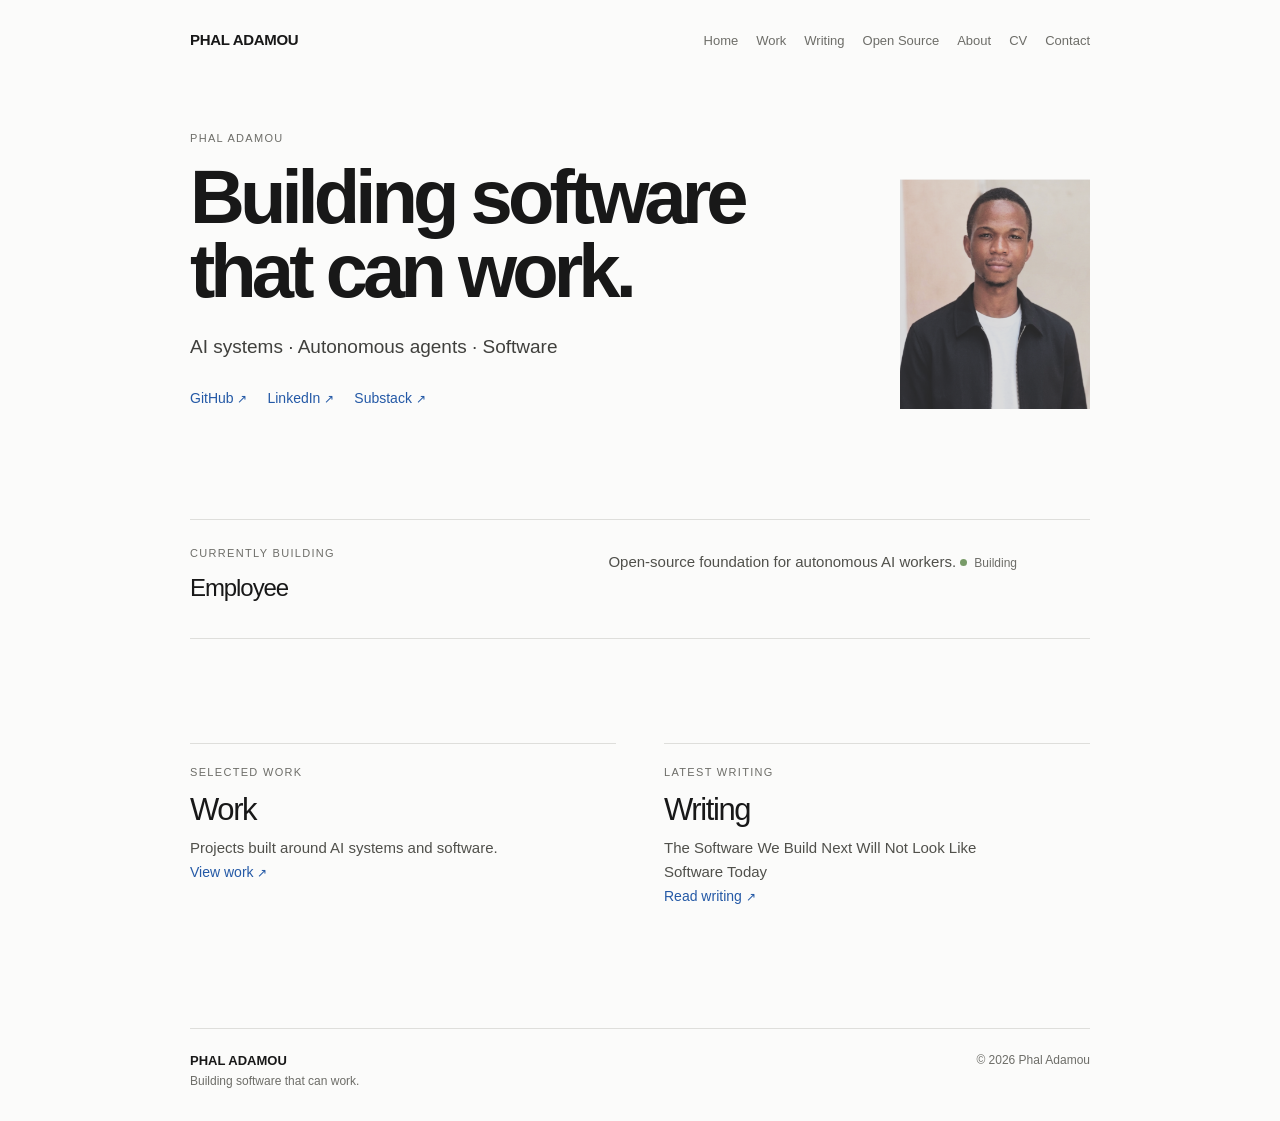
==== index.html @ 910bec2f "Site statique - version finale" ====
<!DOCTYPE html><html lang="fr" class="bg-background"><head><meta charSet="utf-8"/><meta name="viewport" content="width=device-width, initial-scale=1"/><link rel="preload" href="/moi.png" as="image"/><link rel="stylesheet" href="/_next/static/chunks/0dmc-_ftyxn5g.css" data-precedence="next"/><link rel="preload" as="script" fetchPriority="low" href="/_next/static/chunks/39uw0-oh-87x_.js"/><script src="/_next/static/chunks/2qq7r-26vcxbp.js" async=""></script><script src="/_next/static/chunks/267b9cxmtinv3.js" async=""></script><script src="/_next/static/chunks/2wh3agllsvch5.js" async=""></script><script src="/_next/static/chunks/turbopack-2bhk-rnd9tbni.js" async=""></script><script src="/_next/static/chunks/1vb_dd8q610lu.js" async="" crossorigin=""></script><script src="/_next/static/chunks/06hktytm0_r67.js" async="" crossorigin=""></script><meta name="theme-color" content="#fbfbfa"/><meta name="color-scheme" content="light"/><title>Phal Adamou — Building software that can work.</title><meta name="description" content="Personal website of Phal Adamou: AI systems, autonomous agents and software."/><meta name="generator" content="v0.app"/><script src="/_next/static/chunks/0cz1d0mv5g_q7.js" noModule=""></script></head><body class="antialiased"><div hidden=""><!--$--><!--/$--></div><main class="site-shell"><header class="site-header"><a class="wordmark" href="/">PHAL ADAMOU</a><nav class="site-nav" aria-label="Navigation principale"><a href="/">Home</a><a href="/work">Work</a><a href="/writing">Writing</a><a href="/open-source">Open Source</a><a href="/about">About</a><a href="/cv">CV</a><a href="/contact">Contact</a></nav></header><section class="hero" aria-labelledby="hero-title"><div class="hero-copy"><p class="eyebrow">PHAL ADAMOU</p><h1 id="hero-title">Building software that can work.</h1><p class="lede">AI systems · Autonomous agents · Software</p><div class="social-links" aria-label="Liens sociaux"><a href="https://github.com/phaladamou" target="_blank" rel="noreferrer">GitHub<!-- --> <span>↗</span></a><a href="https://www.linkedin.com" target="_blank" rel="noreferrer">LinkedIn<!-- --> <span>↗</span></a><a href="https://substack.com" target="_blank" rel="noreferrer">Substack<!-- --> <span>↗</span></a></div></div><img class="portrait" src="/moi.png" alt="Portrait de Phal Adamou"/></section><section class="notice"><div><p class="section-kicker">Currently building</p><h2>Employee</h2></div><p>Open-source foundation for autonomous AI workers. <span class="status">Building</span></p></section><section class="home-grid"><div><p class="section-kicker">Selected work</p><h2>Work</h2><p>Projects built around AI systems and software.</p><a class="text-link" href="/work">View work <span>↗</span></a></div><div><p class="section-kicker">Latest writing</p><h2>Writing</h2><p>The Software We Build Next Will Not Look Like Software Today</p><a class="text-link" href="/writing">Read writing <span>↗</span></a></div></section><footer class="site-footer"><div><strong>PHAL ADAMOU</strong><br/><span>Building software that can work.</span></div><span>© 2026 Phal Adamou</span></footer></main><!--$--><!--/$--><!--$!--><template data-dgst="BAILOUT_TO_CLIENT_SIDE_RENDERING"></template><!--/$--><script src="/_next/static/chunks/39uw0-oh-87x_.js" id="_R_" async=""></script><script>(self.__next_f=self.__next_f||[]).push([0])</script><script>self.__next_f.push([1,"1:\"$Sreact.fragment\"\n2:I[32313,[\"/_next/static/chunks/1vb_dd8q610lu.js\"],\"default\"]\n3:I[80883,[\"/_next/static/chunks/1vb_dd8q610lu.js\"],\"default\"]\n4:I[21118,[\"/_next/static/chunks/1vb_dd8q610lu.js\"],\"Analytics\"]\n5:I[24647,[\"/_next/static/chunks/1vb_dd8q610lu.js\",\"/_next/static/chunks/06hktytm0_r67.js\"],\"\"]\nb:I[8897,[\"/_next/static/chunks/1vb_dd8q610lu.js\"],\"default\",1]\n:HL[\"/_next/static/chunks/0dmc-_ftyxn5g.css\",\"style\"]\n:HL[\"/moi.png\",\"image\"]\n"])</script><script>self.__next_f.push([1,"0:{\"P\":null,\"c\":[\"\",\"\"],\"q\":\"\",\"i\":false,\"f\":[[[\"\",{\"children\":[\"__PAGE__\",{},\"$undefined\",\"$undefined\",4608]},\"$undefined\",\"$undefined\",4624],[[\"$\",\"$1\",\"c\",{\"children\":[[[\"$\",\"link\",\"0\",{\"rel\":\"stylesheet\",\"href\":\"/_next/static/chunks/0dmc-_ftyxn5g.css\",\"precedence\":\"next\",\"crossOrigin\":\"$undefined\",\"nonce\":\"$undefined\"}],[\"$\",\"script\",\"script-0\",{\"src\":\"/_next/static/chunks/1vb_dd8q610lu.js\",\"async\":true,\"nonce\":\"$undefined\"}]],[\"$\",\"html\",null,{\"lang\":\"fr\",\"className\":\"bg-background\",\"children\":[\"$\",\"body\",null,{\"className\":\"antialiased\",\"children\":[[\"$\",\"$L2\",null,{\"parallelRouterKey\":\"children\",\"error\":\"$undefined\",\"errorStyles\":\"$undefined\",\"errorScripts\":\"$undefined\",\"template\":[\"$\",\"$L3\",null,{}],\"templateStyles\":\"$undefined\",\"templateScripts\":\"$undefined\",\"notFound\":[[[\"$\",\"title\",null,{\"children\":\"404: This page could not be found.\"}],[\"$\",\"div\",null,{\"style\":{\"fontFamily\":\"system-ui,\\\"Segoe UI\\\",Roboto,Helvetica,Arial,sans-serif,\\\"Apple Color Emoji\\\",\\\"Segoe UI Emoji\\\"\",\"height\":\"100vh\",\"textAlign\":\"center\",\"display\":\"flex\",\"flexDirection\":\"column\",\"alignItems\":\"center\",\"justifyContent\":\"center\"},\"children\":[\"$\",\"div\",null,{\"children\":[[\"$\",\"style\",null,{\"dangerouslySetInnerHTML\":{\"__html\":\"body{color:#000;background:#fff;margin:0}.next-error-h1{border-right:1px solid rgba(0,0,0,.3)}@media (prefers-color-scheme:dark){body{color:#fff;background:#000}.next-error-h1{border-right:1px solid rgba(255,255,255,.3)}}\"}}],[\"$\",\"h1\",null,{\"className\":\"next-error-h1\",\"style\":{\"display\":\"inline-block\",\"margin\":\"0 20px 0 0\",\"padding\":\"0 23px 0 0\",\"fontSize\":24,\"fontWeight\":500,\"verticalAlign\":\"top\",\"lineHeight\":\"49px\"},\"children\":404}],[\"$\",\"div\",null,{\"style\":{\"display\":\"inline-block\"},\"children\":[\"$\",\"h2\",null,{\"style\":{\"fontSize\":14,\"fontWeight\":400,\"lineHeight\":\"49px\",\"margin\":0},\"children\":\"This page could not be found.\"}]}]]}]}]],[]],\"forbidden\":\"$undefined\",\"unauthorized\":\"$undefined\"}],[\"$\",\"$L4\",null,{}]]}]}]]}],{\"children\":[[\"$\",\"$1\",\"c\",{\"children\":[[\"$\",\"main\",null,{\"className\":\"site-shell\",\"children\":[[\"$\",\"header\",null,{\"className\":\"site-header\",\"children\":[[\"$\",\"$L5\",null,{\"className\":\"wordmark\",\"href\":\"/\",\"children\":\"PHAL ADAMOU\"}],[\"$\",\"nav\",null,{\"className\":\"site-nav\",\"aria-label\":\"Navigation principale\",\"children\":[[\"$\",\"$L5\",\"/\",{\"href\":\"/\",\"children\":\"Home\"}],[\"$\",\"$L5\",\"/work\",{\"href\":\"/work\",\"children\":\"Work\"}],[\"$\",\"$L5\",\"/writing\",{\"href\":\"/writing\",\"children\":\"Writing\"}],[\"$\",\"$L5\",\"/open-source\",{\"href\":\"/open-source\",\"children\":\"Open Source\"}],[\"$\",\"$L5\",\"/about\",{\"href\":\"/about\",\"children\":\"About\"}],[\"$\",\"$L5\",\"/cv\",{\"href\":\"/cv\",\"children\":\"CV\"}],[\"$\",\"$L5\",\"/contact\",{\"href\":\"/contact\",\"children\":\"Contact\"}]]}]]}],[[\"$\",\"section\",null,{\"className\":\"hero\",\"aria-labelledby\":\"hero-title\",\"children\":[[\"$\",\"div\",null,{\"className\":\"hero-copy\",\"children\":[[\"$\",\"p\",null,{\"className\":\"eyebrow\",\"children\":\"PHAL ADAMOU\"}],[\"$\",\"h1\",null,{\"id\":\"hero-title\",\"children\":\"Building software that can work.\"}],[\"$\",\"p\",null,{\"className\":\"lede\",\"children\":\"AI systems · Autonomous agents · Software\"}],[\"$\",\"div\",null,{\"className\":\"social-links\",\"aria-label\":\"Liens sociaux\",\"children\":[[\"$\",\"a\",\"GitHub\",{\"href\":\"https://github.com/phaladamou\",\"target\":\"_blank\",\"rel\":\"noreferrer\",\"children\":[\"GitHub\",\" \",[\"$\",\"span\",null,{\"children\":\"↗\"}]]}],[\"$\",\"a\",\"LinkedIn\",{\"href\":\"https://www.linkedin.com\",\"target\":\"_blank\",\"rel\":\"noreferrer\",\"children\":[\"LinkedIn\",\" \",[\"$\",\"span\",null,{\"children\":\"↗\"}]]}],[\"$\",\"a\",\"Substack\",{\"href\":\"https://substack.com\",\"target\":\"_blank\",\"rel\":\"noreferrer\",\"children\":[\"Substack\",\" \",[\"$\",\"span\",null,{\"children\":\"↗\"}]]}]]}]]}],[\"$\",\"img\",null,{\"className\":\"portrait\",\"src\":\"/moi.png\",\"alt\":\"Portrait de Phal Adamou\"}]]}],[\"$\",\"section\",null,{\"className\":\"notice\",\"children\":[[\"$\",\"div\",null,{\"children\":[[\"$\",\"p\",null,{\"className\":\"section-kicker\",\"children\":\"Currently building\"}],[\"$\",\"h2\",null,{\"children\":\"Employee\"}]]}],[\"$\",\"p\",null,{\"children\":[\"Open-source foundation for autonomous AI workers. \",[\"$\",\"span\",null,{\"className\":\"status\",\"children\":\"Building\"}]]}]]}],[\"$\",\"section\",null,{\"className\":\"home-grid\",\"children\":[[\"$\",\"div\",null,{\"children\":[[\"$\",\"p\",null,{\"className\":\"section-kicker\",\"children\":\"Selected work\"}],[\"$\",\"h2\",null,{\"children\":\"Work\"}],[\"$\",\"p\",null,{\"children\":\"Projects built around AI systems and software.\"}],[\"$\",\"$L5\",null,{\"className\":\"text-link\",\"href\":\"/work\",\"children\":[\"View work \",[\"$\",\"span\",null,{\"children\":\"↗\"}]]}]]}],[\"$\",\"div\",null,{\"children\":[[\"$\",\"p\",null,{\"className\":\"section-kicker\",\"children\":\"Latest writing\"}],[\"$\",\"h2\",null,{\"children\":\"Writing\"}],[\"$\",\"p\",null,{\"children\":\"The Software We Build Next Will Not Look Like Software Today\"}],[\"$\",\"$L5\",null,{\"className\":\"text-link\",\"href\":\"/writing\",\"children\":[\"Read writing \",[\"$\",\"span\",null,{\"children\":\"↗\"}]]}]]}]]}]],[\"$\",\"footer\",null,{\"className\":\"site-footer\",\"children\":[[\"$\",\"div\",null,{\"children\":[[\"$\",\"strong\",null,{\"children\":\"PHAL ADAMOU\"}],[\"$\",\"br\",null,{}],\"$L6\"]}],\"$L7\"]}]]}],[\"$L8\"],\"$L9\"]}],{},null,false,null]},null,false,null],\"$La\",false]],\"m\":\"$undefined\",\"G\":[\"$b\",[\"$Lc\"]],\"S\":true,\"h\":null,\"r\":\"$undefined\",\"s\":\"$undefined\",\"a\":\"$undefined\",\"l\":\"$undefined\",\"p\":\"$undefined\",\"d\":\"$undefined\",\"b\":\"SU4OXOJyG-Ls9UrFTxVGW\"}\n"])</script><script>self.__next_f.push([1,"d:I[12470,[\"/_next/static/chunks/1vb_dd8q610lu.js\"],\"OutletBoundary\"]\ne:\"$Sreact.suspense\"\n10:I[12470,[\"/_next/static/chunks/1vb_dd8q610lu.js\"],\"ViewportBoundary\"]\n12:I[12470,[\"/_next/static/chunks/1vb_dd8q610lu.js\"],\"MetadataBoundary\"]\n6:[\"$\",\"span\",null,{\"children\":\"Building software that can work.\"}]\n7:[\"$\",\"span\",null,{\"children\":\"© 2026 Phal Adamou\"}]\n8:[\"$\",\"script\",\"script-0\",{\"src\":\"/_next/static/chunks/06hktytm0_r67.js\",\"async\":true,\"nonce\":\"$undefined\"}]\n9:[\"$\",\"$Ld\",null,{\"children\":[\"$\",\"$e\",null,{\"name\":\"Next.MetadataOutlet\",\"children\":\"$@f\"}]}]\na:[\"$\",\"$1\",\"h\",{\"children\":[null,[\"$\",\"$L10\",null,{\"children\":\"$L11\"}],[\"$\",\"div\",null,{\"hidden\":true,\"children\":[\"$\",\"$L12\",null,{\"children\":[\"$\",\"$e\",null,{\"name\":\"Next.Metadata\",\"children\":\"$L13\"}]}]}],null]}]\nc:[\"$\",\"link\",\"0\",{\"rel\":\"stylesheet\",\"href\":\"/_next/static/chunks/0dmc-_ftyxn5g.css\",\"precedence\":\"next\",\"crossOrigin\":\"$undefined\",\"nonce\":\"$undefined\"}]\n"])</script><script>self.__next_f.push([1,"11:[[\"$\",\"meta\",\"0\",{\"charSet\":\"utf-8\"}],[\"$\",\"meta\",\"1\",{\"name\":\"viewport\",\"content\":\"width=device-width, initial-scale=1\"}],[\"$\",\"meta\",\"2\",{\"name\":\"theme-color\",\"content\":\"#fbfbfa\"}],[\"$\",\"meta\",\"3\",{\"name\":\"color-scheme\",\"content\":\"light\"}]]\n"])</script><script>self.__next_f.push([1,"f:null\n13:[[\"$\",\"title\",\"0\",{\"children\":\"Phal Adamou — Building software that can work.\"}],[\"$\",\"meta\",\"1\",{\"name\":\"description\",\"content\":\"Personal website of Phal Adamou: AI systems, autonomous agents and software.\"}],[\"$\",\"meta\",\"2\",{\"name\":\"generator\",\"content\":\"v0.app\"}]]\n"])</script></body></html>
---- _next/static/chunks/0dmc-_ftyxn5g.css ----
@layer properties{@supports (((-webkit-hyphens:none)) and (not (margin-trim:inline))) or ((-moz-orient:inline) and (not (color:rgb(from red r g b)))){:root,:host{--shimmer-angle:20deg}*,:before,:after,::backdrop{--tw-rotate-x:initial;--tw-rotate-y:initial;--tw-rotate-z:initial;--tw-skew-x:initial;--tw-skew-y:initial;--tw-border-style:solid;--tw-font-weight:initial;--tw-outline-style:solid;--tw-shadow:0 0 #0000;--tw-shadow-color:initial;--tw-shadow-alpha:100%;--tw-inset-shadow:0 0 #0000;--tw-inset-shadow-color:initial;--tw-inset-shadow-alpha:100%;--tw-ring-color:initial;--tw-ring-shadow:0 0 #0000;--tw-inset-ring-color:initial;--tw-inset-ring-shadow:0 0 #0000;--tw-ring-inset:initial;--tw-ring-offset-width:0px;--tw-ring-offset-color:#fff;--tw-ring-offset-shadow:0 0 #0000;--tw-translate-x:0;--tw-translate-y:0;--tw-translate-z:0;--tw-animation-delay:0s;--tw-animation-direction:normal;--tw-animation-duration:initial;--tw-animation-fill-mode:none;--tw-animation-iteration-count:1;--tw-enter-blur:0;--tw-enter-opacity:1;--tw-enter-rotate:0;--tw-enter-scale:1;--tw-enter-translate-x:0;--tw-enter-translate-y:0;--tw-exit-blur:0;--tw-exit-opacity:1;--tw-exit-rotate:0;--tw-exit-scale:1;--tw-exit-translate-x:0;--tw-exit-translate-y:0;--scroll-fade-t:0px;--scroll-fade-b:0px;--scroll-fade-s:0px;--scroll-fade-e:0px;--scroll-fade-mask:initial;--shimmer-image:initial;--shimmer-text-fill:initial}}}@layer theme{:root,:host{--font-mono:ui-monospace, SFMono-Regular, Menlo, Monaco, Consolas, "Liberation Mono", "Courier New", monospace;--spacing:.25rem;--text-xs:.75rem;--text-xs--line-height:calc(1 / .75);--text-sm:.875rem;--text-sm--line-height:calc(1.25 / .875);--font-weight-medium:500;--radius-md:.375rem;--radius-lg:.5rem;--default-transition-duration:.15s;--default-transition-timing-function:cubic-bezier(.4, 0, .2, 1);--default-font-family:"Arial", "Helvetica Neue", sans-serif;--default-mono-font-family:var(--font-mono)}}@layer base{*,:after,:before,::backdrop{box-sizing:border-box;border:0 solid;margin:0;padding:0}::file-selector-button{box-sizing:border-box;border:0 solid;margin:0;padding:0}html,:host{-webkit-text-size-adjust:100%;tab-size:4;line-height:1.5;font-family:var(--default-font-family,-apple-system, BlinkMacSystemFont, "Segoe UI", Roboto, "Helvetica Neue", "Noto Sans", Arial, sans-serif, "Apple Color Emoji", "Segoe UI Emoji", "Segoe UI Symbol", "Noto Color Emoji");font-feature-settings:var(--default-font-feature-settings,normal);font-variation-settings:var(--default-font-variation-settings,normal);-webkit-tap-highlight-color:transparent}hr{height:0;color:inherit;border-top-width:1px}abbr:where([title]){-webkit-text-decoration:underline dotted;text-decoration:underline dotted}h1,h2,h3,h4,h5,h6{font-size:inherit;font-weight:inherit}a{color:inherit;-webkit-text-decoration:inherit;-webkit-text-decoration:inherit;-webkit-text-decoration:inherit;-webkit-text-decoration:inherit;text-decoration:inherit}b,strong{font-weight:bolder}code,kbd,samp,pre{font-family:var(--default-mono-font-family,ui-monospace, SFMono-Regular, Menlo, Monaco, Consolas, "Liberation Mono", "Courier New", monospace);font-feature-settings:var(--default-mono-font-feature-settings,normal);font-variation-settings:var(--default-mono-font-variation-settings,normal);font-size:1em}small{font-size:80%}sub,sup{vertical-align:baseline;font-size:75%;line-height:0;position:relative}sub{bottom:-.25em}sup{top:-.5em}table{text-indent:0;border-color:inherit;border-collapse:collapse}:-moz-focusring:where(:not(iframe)){outline:auto}progress{vertical-align:baseline}summary{display:list-item}ol,ul,menu{list-style:none}img,svg,video,canvas,audio,iframe,embed,object{vertical-align:middle;display:block}img,video{max-width:100%;height:auto}button,input,select,optgroup,textarea{font:inherit;font-feature-settings:inherit;font-variation-settings:inherit;letter-spacing:inherit;color:inherit;opacity:1;background-color:#0000;border-radius:0}::file-selector-button{font:inherit;font-feature-settings:inherit;font-variation-settings:inherit;letter-spacing:inherit;color:inherit;opacity:1;background-color:#0000;border-radius:0}:where(select:is([multiple],[size])) optgroup{font-weight:bolder}:where(select:is([multiple],[size])) optgroup option{padding-inline-start:20px}::file-selector-button{margin-inline-end:4px}::placeholder{opacity:1}@supports (not ((-webkit-appearance:-apple-pay-button))) or (contain-intrinsic-size:1px){::placeholder{color:currentColor}@supports (color:color-mix(in lab, red, red)){::placeholder{color:color-mix(in oklab, currentcolor 50%, transparent)}}}textarea{resize:vertical}::-webkit-search-decoration{-webkit-appearance:none}::-webkit-date-and-time-value{min-height:1lh;text-align:inherit}::-webkit-datetime-edit{display:inline-flex}::-webkit-datetime-edit-fields-wrapper{padding:0}::-webkit-datetime-edit{padding-block:0}::-webkit-datetime-edit-year-field{padding-block:0}::-webkit-datetime-edit-month-field{padding-block:0}::-webkit-datetime-edit-day-field{padding-block:0}::-webkit-datetime-edit-hour-field{padding-block:0}::-webkit-datetime-edit-minute-field{padding-block:0}::-webkit-datetime-edit-second-field{padding-block:0}::-webkit-datetime-edit-millisecond-field{padding-block:0}::-webkit-datetime-edit-meridiem-field{padding-block:0}::-webkit-calendar-picker-indicator{line-height:1}:-moz-ui-invalid{box-shadow:none}button,input:where([type=button],[type=reset],[type=submit]){appearance:button}::file-selector-button{appearance:button}::-webkit-inner-spin-button{height:auto}::-webkit-outer-spin-button{height:auto}[hidden]:where(:not([hidden=until-found])){display:none!important}}@layer components;@layer utilities{.inline-flex{display:inline-flex}.size-6{width:calc(var(--spacing) * 6);height:calc(var(--spacing) * 6)}.size-7{width:calc(var(--spacing) * 7);height:calc(var(--spacing) * 7)}.size-8{width:calc(var(--spacing) * 8);height:calc(var(--spacing) * 8)}.size-9{width:calc(var(--spacing) * 9);height:calc(var(--spacing) * 9)}.h-6{height:calc(var(--spacing) * 6)}.h-7{height:calc(var(--spacing) * 7)}.h-8{height:calc(var(--spacing) * 8)}.h-9{height:calc(var(--spacing) * 9)}.shrink-0{flex-shrink:0}.transform{transform:var(--tw-rotate-x,) var(--tw-rotate-y,) var(--tw-rotate-z,) var(--tw-skew-x,) var(--tw-skew-y,)}.items-center{align-items:center}.justify-center{justify-content:center}.gap-1{gap:var(--spacing)}.gap-1\.5{gap:calc(var(--spacing) * 1.5)}.rounded-\[min\(var\(--radius-md\)\,10px\)\]{border-radius:min(var(--radius-md), 10px)}.rounded-\[min\(var\(--radius-md\)\,12px\)\]{border-radius:min(var(--radius-md), 12px)}.rounded-lg{border-radius:var(--radius-lg)}.border{border-style:var(--tw-border-style);border-width:1px}.border-border{border-color:var(--border)}.border-transparent{border-color:#0000}.bg-background{background-color:var(--background)}.bg-clip-padding{background-clip:padding-box}.px-2{padding-inline:calc(var(--spacing) * 2)}.px-2\.5{padding-inline:calc(var(--spacing) * 2.5)}.text-sm{font-size:var(--text-sm);line-height:var(--tw-leading,var(--text-sm--line-height))}.text-xs{font-size:var(--text-xs);line-height:var(--tw-leading,var(--text-xs--line-height))}.text-\[0\.8rem\]{font-size:.8rem}.font-medium{--tw-font-weight:var(--font-weight-medium);font-weight:var(--font-weight-medium)}.whitespace-nowrap{white-space:nowrap}.underline-offset-4{text-underline-offset:4px}.antialiased{-webkit-font-smoothing:antialiased;-moz-osx-font-smoothing:grayscale}.outline{outline-style:var(--tw-outline-style);outline-width:1px}.transition-all{transition-property:all;transition-timing-function:var(--tw-ease,var(--default-transition-timing-function));transition-duration:var(--tw-duration,var(--default-transition-duration))}.outline-none{--tw-outline-style:none;outline-style:none}.select-none{-webkit-user-select:none;user-select:none}@media (hover:hover){.hover\:text-foreground:hover{color:var(--foreground)}.hover\:underline:hover{text-decoration-line:underline}}.focus-visible\:ring-3:focus-visible{--tw-ring-shadow:var(--tw-ring-inset,) 0 0 0 calc(3px + var(--tw-ring-offset-width)) var(--tw-ring-color,currentcolor);box-shadow:var(--tw-inset-shadow), var(--tw-inset-ring-shadow), var(--tw-ring-offset-shadow), var(--tw-ring-shadow), var(--tw-shadow)}.active\:not-aria-\[haspopup\]\:translate-y-px:active:not([aria-haspopup]){--tw-translate-y:1px;translate:var(--tw-translate-x) var(--tw-translate-y)}.disabled\:pointer-events-none:disabled{pointer-events:none}.disabled\:opacity-50:disabled{opacity:.5}:where([data-slot=button-group]) .in-data-\[slot\=button-group\]\:rounded-lg{border-radius:var(--radius-lg)}.has-data-\[icon\=inline-end\]\:pr-1\.5:has([data-icon=inline-end]){padding-right:calc(var(--spacing) * 1.5)}.has-data-\[icon\=inline-end\]\:pr-2:has([data-icon=inline-end]){padding-right:calc(var(--spacing) * 2)}.has-data-\[icon\=inline-start\]\:pl-1\.5:has([data-icon=inline-start]){padding-left:calc(var(--spacing) * 1.5)}.has-data-\[icon\=inline-start\]\:pl-2:has([data-icon=inline-start]){padding-left:calc(var(--spacing) * 2)}.aria-expanded\:text-foreground[aria-expanded=true]{color:var(--foreground)}.aria-invalid\:ring-3[aria-invalid=true]{--tw-ring-shadow:var(--tw-ring-inset,) 0 0 0 calc(3px + var(--tw-ring-offset-width)) var(--tw-ring-color,currentcolor);box-shadow:var(--tw-inset-shadow), var(--tw-inset-ring-shadow), var(--tw-ring-offset-shadow), var(--tw-ring-shadow), var(--tw-shadow)}.\[\&_svg\]\:pointer-events-none svg{pointer-events:none}.\[\&_svg\]\:shrink-0 svg{flex-shrink:0}.\[\&_svg\:not\(\[class\*\=\'size-\'\]\)\]\:size-3 svg:not([class*=size-]){width:calc(var(--spacing) * 3);height:calc(var(--spacing) * 3)}.\[\&_svg\:not\(\[class\*\=\'size-\'\]\)\]\:size-3\.5 svg:not([class*=size-]){width:calc(var(--spacing) * 3.5);height:calc(var(--spacing) * 3.5)}.\[\&_svg\:not\(\[class\*\=\'size-\'\]\)\]\:size-4 svg:not([class*=size-]){width:calc(var(--spacing) * 4);height:calc(var(--spacing) * 4)}}@property --tw-animation-delay{syntax:"*";inherits:false;initial-value:0s}@property --tw-animation-direction{syntax:"*";inherits:false;initial-value:normal}@property --tw-animation-duration{syntax:"*";inherits:false}@property --tw-animation-fill-mode{syntax:"*";inherits:false;initial-value:none}@property --tw-animation-iteration-count{syntax:"*";inherits:false;initial-value:1}@property --tw-enter-blur{syntax:"*";inherits:false;initial-value:0}@property --tw-enter-opacity{syntax:"*";inherits:false;initial-value:1}@property --tw-enter-rotate{syntax:"*";inherits:false;initial-value:0}@property --tw-enter-scale{syntax:"*";inherits:false;initial-value:1}@property --tw-enter-translate-x{syntax:"*";inherits:false;initial-value:0}@property --tw-enter-translate-y{syntax:"*";inherits:false;initial-value:0}@property --tw-exit-blur{syntax:"*";inherits:false;initial-value:0}@property --tw-exit-opacity{syntax:"*";inherits:false;initial-value:1}@property --tw-exit-rotate{syntax:"*";inherits:false;initial-value:0}@property --tw-exit-scale{syntax:"*";inherits:false;initial-value:1}@property --tw-exit-translate-x{syntax:"*";inherits:false;initial-value:0}@property --tw-exit-translate-y{syntax:"*";inherits:false;initial-value:0}@property --scroll-fade-t{syntax:"<length-percentage>";inherits:false;initial-value:0}@property --scroll-fade-b{syntax:"<length-percentage>";inherits:false;initial-value:0}@property --scroll-fade-s{syntax:"<length-percentage>";inherits:false;initial-value:0}@property --scroll-fade-e{syntax:"<length-percentage>";inherits:false;initial-value:0}@property --scroll-fade-mask{syntax:"*";inherits:false}@property --shimmer-angle{syntax:"<angle>";inherits:true;initial-value:20deg}@property --shimmer-image{syntax:"*";inherits:false}@property --shimmer-text-fill{syntax:"*";inherits:false}@media (prefers-reduced-motion:reduce){.shimmer{-webkit-text-fill-color:currentColor;background-image:none;animation:none}}:root{--lightningcss-light:initial;--lightningcss-dark: ;color-scheme:light;--background:#fbfbfa;--foreground:#181818;--border:#dededb;--muted:#6d6d68;--link:#2459a6}*{box-sizing:border-box}html{background:var(--background)}body{background:var(--background);color:var(--foreground);margin:0;font-family:Arial,Helvetica Neue,sans-serif;font-size:15px;line-height:1.6}a{color:inherit;text-decoration:none}a:hover{color:var(--link)}a:focus-visible{outline:2px solid var(--link);outline-offset:4px}.site-shell{width:min(100% - 40px,900px);margin:0 auto}.site-header{justify-content:space-between;align-items:baseline;gap:24px;padding:28px 0 78px;display:flex}.wordmark{letter-spacing:-.02em;font-size:15px;font-weight:700}.site-nav{color:var(--muted);flex-wrap:wrap;justify-content:flex-end;gap:18px;font-size:13px;display:flex}.site-nav a:hover,.social-links a:hover,.contact-page-links a:hover,.row-links a:hover,.text-link:hover{text-underline-offset:3px;text-decoration:underline}.hero{grid-template-columns:1fr 190px;align-items:end;gap:72px;padding-bottom:110px;display:grid}.eyebrow,.section-kicker{color:var(--muted);letter-spacing:.12em;text-transform:uppercase;margin:0 0 12px;font-size:11px}h1,h2,p{margin-top:0}h1{letter-spacing:-.065em;max-width:650px;margin-bottom:24px;font-size:clamp(44px,8vw,76px);font-weight:700;line-height:.98}h2{letter-spacing:-.045em;margin-bottom:10px;font-size:31px;line-height:1.05}.lede{color:#40403d;max-width:520px;margin-bottom:26px;font-size:19px;line-height:1.5}.portrait{object-fit:cover;object-position:center top;filter:saturate(.88);width:190px;height:230px}.social-links,.contact-page-links,.row-links{color:var(--link);flex-wrap:wrap;gap:20px;font-size:14px;display:flex}.social-links span,.contact-page-links span,.row-links span,.text-link span{font-size:12px}.notice{border-top:1px solid var(--border);border-bottom:1px solid var(--border);grid-template-columns:1fr 1.3fr;gap:48px;padding:25px 0 28px;display:grid}.notice h2{font-size:24px}.notice>p{color:#50504b;max-width:470px;margin:0}.status{color:var(--muted);margin-top:9px;font-size:12px;display:inline-block}.status:before{content:"";background:#789b68;border-radius:50%;width:7px;height:7px;margin:0 7px 1px 0;display:inline-block}.home-grid{grid-template-columns:1fr 1fr;gap:48px;padding:104px 0 120px;display:grid}.home-grid>div{border-top:1px solid var(--border);padding-top:20px}.home-grid p:not(.section-kicker){color:#50504b;max-width:350px}.text-link,.button-link{color:var(--link);font-size:14px}.page-intro{max-width:700px;padding-bottom:76px}.page-intro .section-heading{margin-bottom:18px;display:block}.page-intro .section-kicker{margin-bottom:13px}.page-intro>p{color:#50504b;max-width:520px;font-size:18px}.page-list{padding-bottom:110px}.project-row,.writing-row{border-top:1px solid var(--border);grid-template-columns:1fr 180px;gap:40px;padding:24px 0;display:grid}.project-row p,.writing-row p{color:#50504b;max-width:540px;margin-bottom:10px}.project-row h2,.writing-row h2{font-size:22px}.muted,.date{font-size:13px;color:var(--muted)!important}.row-links{justify-content:flex-end;align-items:start}.writing-row .date{margin-bottom:10px}.writing-row .row-links{padding-top:4px}.about-page-grid{grid-template-columns:1.15fr .85fr;gap:72px;padding-bottom:110px;display:grid}.about-portrait.large{width:150px;height:182px;margin-bottom:22px}.large-copy{max-width:470px;font-size:20px;line-height:1.45}dl{margin:0}dl div{border-bottom:1px solid var(--border);margin-bottom:20px;padding:0 0 20px}dt{color:var(--muted);letter-spacing:.1em;text-transform:uppercase;margin-bottom:5px;font-size:11px}dd{margin:0;line-height:1.45}dd a{color:var(--link)}.contact-page-links{padding-bottom:150px}.page-intro .button-link{margin-top:12px;display:inline-block}.site-footer{border-top:1px solid var(--border);color:var(--muted);justify-content:space-between;gap:20px;padding:22px 0 30px;font-size:12px;display:flex}.site-footer strong{color:var(--foreground);font-size:13px}@media (max-width:700px){.site-shell{width:min(100% - 32px,560px)}.site-header{padding-bottom:56px;display:block}.site-nav{justify-content:flex-start;gap:10px 15px;margin-top:18px}.hero{flex-direction:column-reverse;align-items:flex-start;gap:28px;padding-bottom:76px;display:flex}.portrait{width:132px;height:160px}h1{font-size:55px}.lede{font-size:17px}.notice,.home-grid,.about-page-grid{grid-template-columns:1fr;gap:24px}.notice{padding:22px 0 25px}.home-grid{padding:76px 0 90px}.page-intro{padding-bottom:52px}.project-row,.writing-row{grid-template-columns:1fr;gap:12px}.row-links{justify-content:flex-start}.page-list,.about-page-grid{padding-bottom:78px}.site-footer{flex-direction:column;align-items:flex-start}}@property --tw-rotate-x{syntax:"*";inherits:false}@property --tw-rotate-y{syntax:"*";inherits:false}@property --tw-rotate-z{syntax:"*";inherits:false}@property --tw-skew-x{syntax:"*";inherits:false}@property --tw-skew-y{syntax:"*";inherits:false}@property --tw-border-style{syntax:"*";inherits:false;initial-value:solid}@property --tw-font-weight{syntax:"*";inherits:false}@property --tw-outline-style{syntax:"*";inherits:false;initial-value:solid}@property --tw-shadow{syntax:"*";inherits:false;initial-value:0 0 #0000}@property --tw-shadow-color{syntax:"*";inherits:false}@property --tw-shadow-alpha{syntax:"<percentage>";inherits:false;initial-value:100%}@property --tw-inset-shadow{syntax:"*";inherits:false;initial-value:0 0 #0000}@property --tw-inset-shadow-color{syntax:"*";inherits:false}@property --tw-inset-shadow-alpha{syntax:"<percentage>";inherits:false;initial-value:100%}@property --tw-ring-color{syntax:"*";inherits:false}@property --tw-ring-shadow{syntax:"*";inherits:false;initial-value:0 0 #0000}@property --tw-inset-ring-color{syntax:"*";inherits:false}@property --tw-inset-ring-shadow{syntax:"*";inherits:false;initial-value:0 0 #0000}@property --tw-ring-inset{syntax:"*";inherits:false}@property --tw-ring-offset-width{syntax:"<length>";inherits:false;initial-value:0}@property --tw-ring-offset-color{syntax:"*";inherits:false;initial-value:#fff}@property --tw-ring-offset-shadow{syntax:"*";inherits:false;initial-value:0 0 #0000}@property --tw-translate-x{syntax:"*";inherits:false;initial-value:0}@property --tw-translate-y{syntax:"*";inherits:false;initial-value:0}@property --tw-translate-z{syntax:"*";inherits:false;initial-value:0}
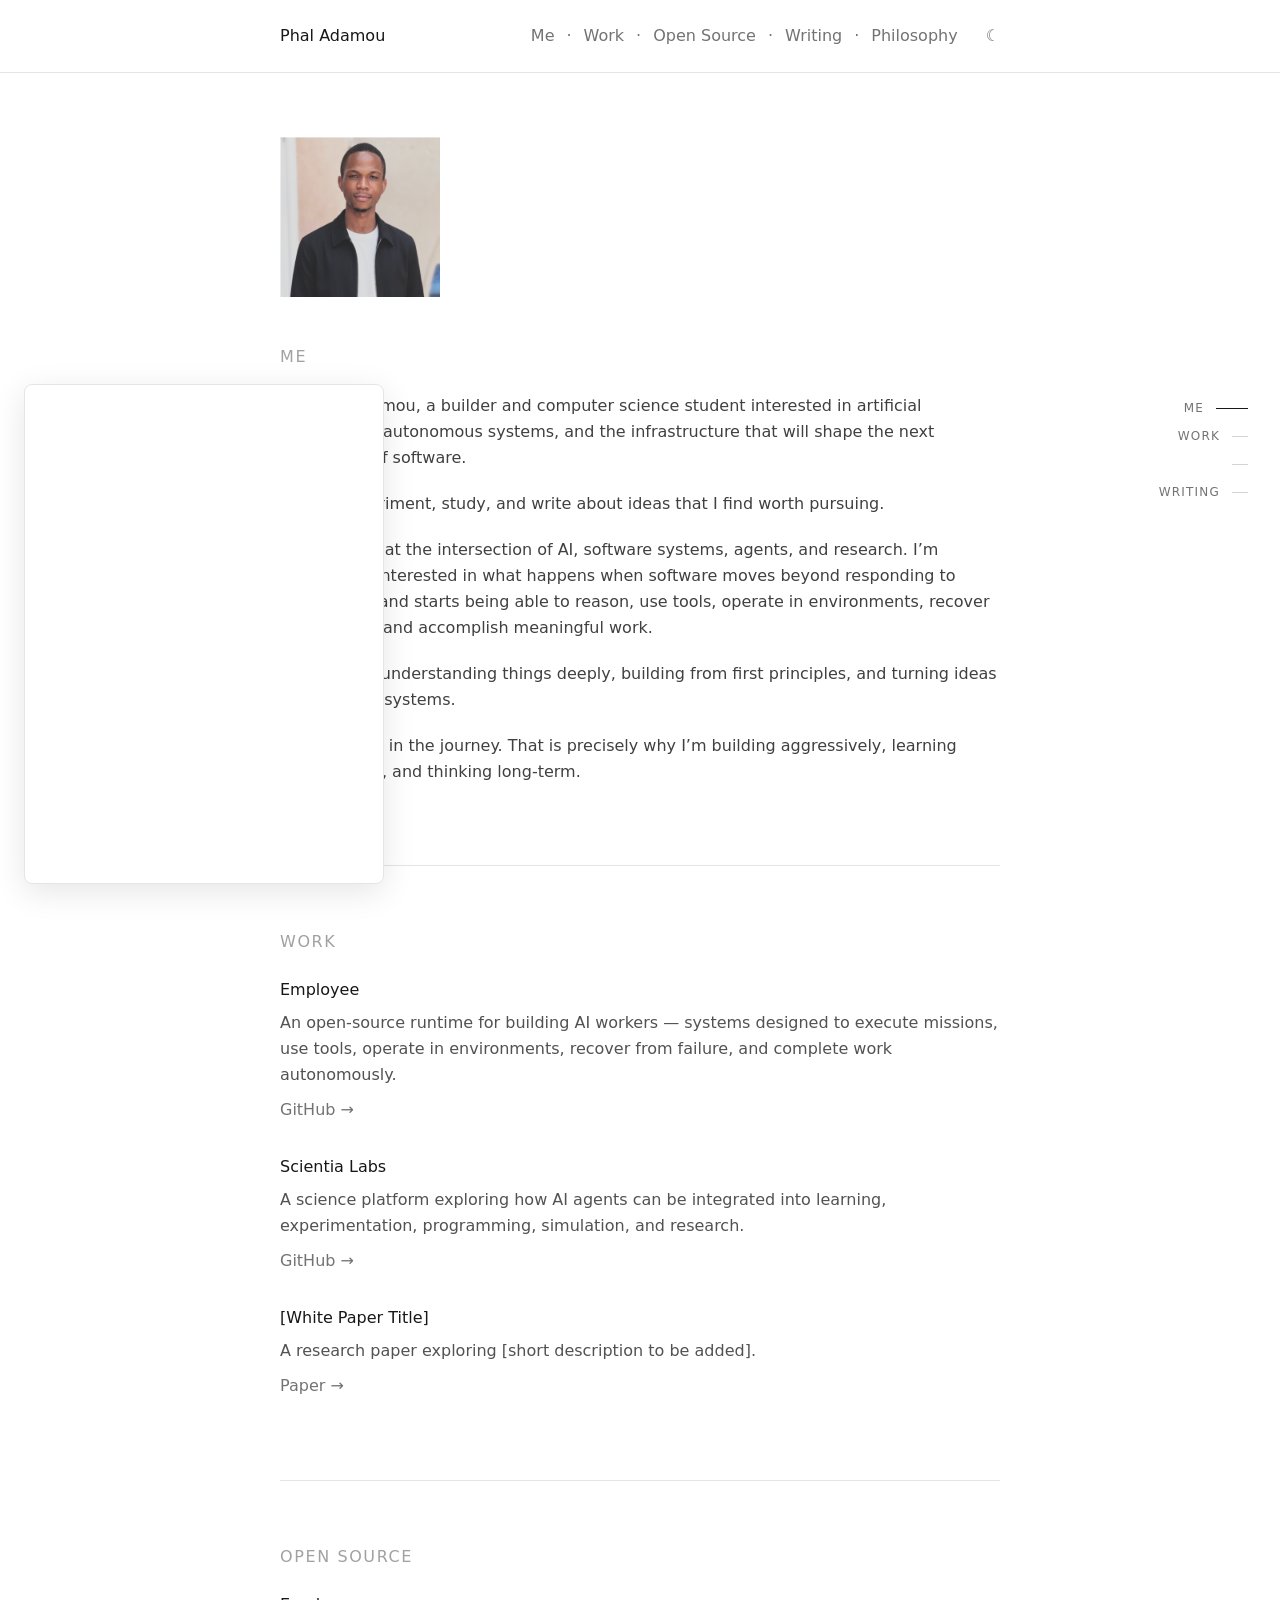
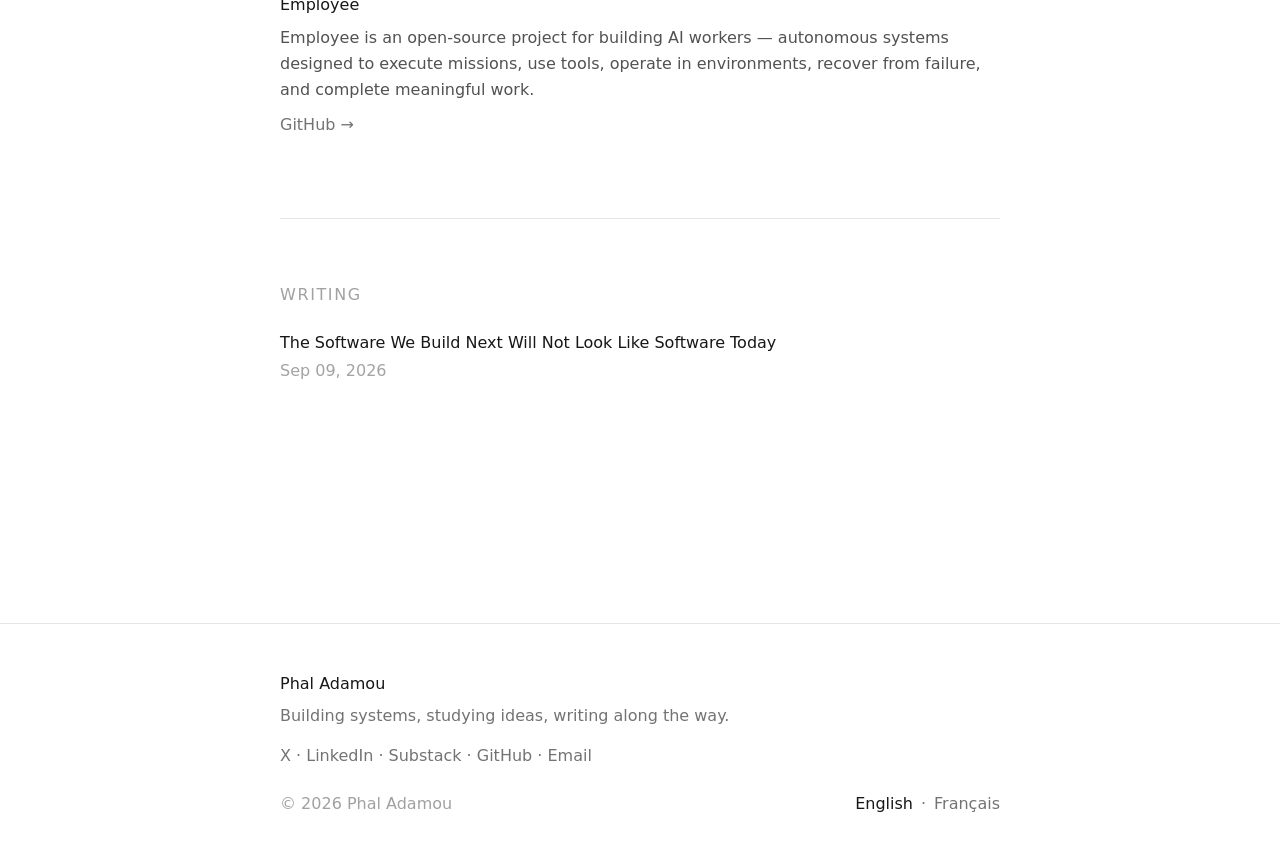
==== commit 18971216: "Fix dates Schema.org" ====
--- a/index.html
+++ b/index.html
@@ -1 +1 @@
-<!DOCTYPE html><html lang="fr" class="bg-background"><head><meta charSet="utf-8"/><meta name="viewport" content="width=device-width, initial-scale=1"/><link rel="preload" href="/moi.png" as="image"/><link rel="stylesheet" href="/_next/static/chunks/0dmc-_ftyxn5g.css" data-precedence="next"/><link rel="preload" as="script" fetchPriority="low" href="/_next/static/chunks/39uw0-oh-87x_.js"/><script src="/_next/static/chunks/2qq7r-26vcxbp.js" async=""></script><script src="/_next/static/chunks/267b9cxmtinv3.js" async=""></script><script src="/_next/static/chunks/2wh3agllsvch5.js" async=""></script><script src="/_next/static/chunks/turbopack-2bhk-rnd9tbni.js" async=""></script><script src="/_next/static/chunks/1vb_dd8q610lu.js" async="" crossorigin=""></script><script src="/_next/static/chunks/06hktytm0_r67.js" async="" crossorigin=""></script><meta name="theme-color" content="#fbfbfa"/><meta name="color-scheme" content="light"/><title>Phal Adamou — Building software that can work.</title><meta name="description" content="Personal website of Phal Adamou: AI systems, autonomous agents and software."/><meta name="generator" content="v0.app"/><script src="/_next/static/chunks/0cz1d0mv5g_q7.js" noModule=""></script></head><body class="antialiased"><div hidden=""><!--$--><!--/$--></div><main class="site-shell"><header class="site-header"><a class="wordmark" href="/">PHAL ADAMOU</a><nav class="site-nav" aria-label="Navigation principale"><a href="/">Home</a><a href="/work">Work</a><a href="/writing">Writing</a><a href="/open-source">Open Source</a><a href="/about">About</a><a href="/cv">CV</a><a href="/contact">Contact</a></nav></header><section class="hero" aria-labelledby="hero-title"><div class="hero-copy"><p class="eyebrow">PHAL ADAMOU</p><h1 id="hero-title">Building software that can work.</h1><p class="lede">AI systems · Autonomous agents · Software</p><div class="social-links" aria-label="Liens sociaux"><a href="https://github.com/phaladamou" target="_blank" rel="noreferrer">GitHub<!-- --> <span>↗</span></a><a href="https://www.linkedin.com" target="_blank" rel="noreferrer">LinkedIn<!-- --> <span>↗</span></a><a href="https://substack.com" target="_blank" rel="noreferrer">Substack<!-- --> <span>↗</span></a></div></div><img class="portrait" src="/moi.png" alt="Portrait de Phal Adamou"/></section><section class="notice"><div><p class="section-kicker">Currently building</p><h2>Employee</h2></div><p>Open-source foundation for autonomous AI workers. <span class="status">Building</span></p></section><section class="home-grid"><div><p class="section-kicker">Selected work</p><h2>Work</h2><p>Projects built around AI systems and software.</p><a class="text-link" href="/work">View work <span>↗</span></a></div><div><p class="section-kicker">Latest writing</p><h2>Writing</h2><p>The Software We Build Next Will Not Look Like Software Today</p><a class="text-link" href="/writing">Read writing <span>↗</span></a></div></section><footer class="site-footer"><div><strong>PHAL ADAMOU</strong><br/><span>Building software that can work.</span></div><span>© 2026 Phal Adamou</span></footer></main><!--$--><!--/$--><!--$!--><template data-dgst="BAILOUT_TO_CLIENT_SIDE_RENDERING"></template><!--/$--><script src="/_next/static/chunks/39uw0-oh-87x_.js" id="_R_" async=""></script><script>(self.__next_f=self.__next_f||[]).push([0])</script><script>self.__next_f.push([1,"1:\"$Sreact.fragment\"\n2:I[32313,[\"/_next/static/chunks/1vb_dd8q610lu.js\"],\"default\"]\n3:I[80883,[\"/_next/static/chunks/1vb_dd8q610lu.js\"],\"default\"]\n4:I[21118,[\"/_next/static/chunks/1vb_dd8q610lu.js\"],\"Analytics\"]\n5:I[24647,[\"/_next/static/chunks/1vb_dd8q610lu.js\",\"/_next/static/chunks/06hktytm0_r67.js\"],\"\"]\nb:I[8897,[\"/_next/static/chunks/1vb_dd8q610lu.js\"],\"default\",1]\n:HL[\"/_next/static/chunks/0dmc-_ftyxn5g.css\",\"style\"]\n:HL[\"/moi.png\",\"image\"]\n"])</script><script>self.__next_f.push([1,"0:{\"P\":null,\"c\":[\"\",\"\"],\"q\":\"\",\"i\":false,\"f\":[[[\"\",{\"children\":[\"__PAGE__\",{},\"$undefined\",\"$undefined\",4608]},\"$undefined\",\"$undefined\",4624],[[\"$\",\"$1\",\"c\",{\"children\":[[[\"$\",\"link\",\"0\",{\"rel\":\"stylesheet\",\"href\":\"/_next/static/chunks/0dmc-_ftyxn5g.css\",\"precedence\":\"next\",\"crossOrigin\":\"$undefined\",\"nonce\":\"$undefined\"}],[\"$\",\"script\",\"script-0\",{\"src\":\"/_next/static/chunks/1vb_dd8q610lu.js\",\"async\":true,\"nonce\":\"$undefined\"}]],[\"$\",\"html\",null,{\"lang\":\"fr\",\"className\":\"bg-background\",\"children\":[\"$\",\"body\",null,{\"className\":\"antialiased\",\"children\":[[\"$\",\"$L2\",null,{\"parallelRouterKey\":\"children\",\"error\":\"$undefined\",\"errorStyles\":\"$undefined\",\"errorScripts\":\"$undefined\",\"template\":[\"$\",\"$L3\",null,{}],\"templateStyles\":\"$undefined\",\"templateScripts\":\"$undefined\",\"notFound\":[[[\"$\",\"title\",null,{\"children\":\"404: This page could not be found.\"}],[\"$\",\"div\",null,{\"style\":{\"fontFamily\":\"system-ui,\\\"Segoe UI\\\",Roboto,Helvetica,Arial,sans-serif,\\\"Apple Color Emoji\\\",\\\"Segoe UI Emoji\\\"\",\"height\":\"100vh\",\"textAlign\":\"center\",\"display\":\"flex\",\"flexDirection\":\"column\",\"alignItems\":\"center\",\"justifyContent\":\"center\"},\"children\":[\"$\",\"div\",null,{\"children\":[[\"$\",\"style\",null,{\"dangerouslySetInnerHTML\":{\"__html\":\"body{color:#000;background:#fff;margin:0}.next-error-h1{border-right:1px solid rgba(0,0,0,.3)}@media (prefers-color-scheme:dark){body{color:#fff;background:#000}.next-error-h1{border-right:1px solid rgba(255,255,255,.3)}}\"}}],[\"$\",\"h1\",null,{\"className\":\"next-error-h1\",\"style\":{\"display\":\"inline-block\",\"margin\":\"0 20px 0 0\",\"padding\":\"0 23px 0 0\",\"fontSize\":24,\"fontWeight\":500,\"verticalAlign\":\"top\",\"lineHeight\":\"49px\"},\"children\":404}],[\"$\",\"div\",null,{\"style\":{\"display\":\"inline-block\"},\"children\":[\"$\",\"h2\",null,{\"style\":{\"fontSize\":14,\"fontWeight\":400,\"lineHeight\":\"49px\",\"margin\":0},\"children\":\"This page could not be found.\"}]}]]}]}]],[]],\"forbidden\":\"$undefined\",\"unauthorized\":\"$undefined\"}],[\"$\",\"$L4\",null,{}]]}]}]]}],{\"children\":[[\"$\",\"$1\",\"c\",{\"children\":[[\"$\",\"main\",null,{\"className\":\"site-shell\",\"children\":[[\"$\",\"header\",null,{\"className\":\"site-header\",\"children\":[[\"$\",\"$L5\",null,{\"className\":\"wordmark\",\"href\":\"/\",\"children\":\"PHAL ADAMOU\"}],[\"$\",\"nav\",null,{\"className\":\"site-nav\",\"aria-label\":\"Navigation principale\",\"children\":[[\"$\",\"$L5\",\"/\",{\"href\":\"/\",\"children\":\"Home\"}],[\"$\",\"$L5\",\"/work\",{\"href\":\"/work\",\"children\":\"Work\"}],[\"$\",\"$L5\",\"/writing\",{\"href\":\"/writing\",\"children\":\"Writing\"}],[\"$\",\"$L5\",\"/open-source\",{\"href\":\"/open-source\",\"children\":\"Open Source\"}],[\"$\",\"$L5\",\"/about\",{\"href\":\"/about\",\"children\":\"About\"}],[\"$\",\"$L5\",\"/cv\",{\"href\":\"/cv\",\"children\":\"CV\"}],[\"$\",\"$L5\",\"/contact\",{\"href\":\"/contact\",\"children\":\"Contact\"}]]}]]}],[[\"$\",\"section\",null,{\"className\":\"hero\",\"aria-labelledby\":\"hero-title\",\"children\":[[\"$\",\"div\",null,{\"className\":\"hero-copy\",\"children\":[[\"$\",\"p\",null,{\"className\":\"eyebrow\",\"children\":\"PHAL ADAMOU\"}],[\"$\",\"h1\",null,{\"id\":\"hero-title\",\"children\":\"Building software that can work.\"}],[\"$\",\"p\",null,{\"className\":\"lede\",\"children\":\"AI systems · Autonomous agents · Software\"}],[\"$\",\"div\",null,{\"className\":\"social-links\",\"aria-label\":\"Liens sociaux\",\"children\":[[\"$\",\"a\",\"GitHub\",{\"href\":\"https://github.com/phaladamou\",\"target\":\"_blank\",\"rel\":\"noreferrer\",\"children\":[\"GitHub\",\" \",[\"$\",\"span\",null,{\"children\":\"↗\"}]]}],[\"$\",\"a\",\"LinkedIn\",{\"href\":\"https://www.linkedin.com\",\"target\":\"_blank\",\"rel\":\"noreferrer\",\"children\":[\"LinkedIn\",\" \",[\"$\",\"span\",null,{\"children\":\"↗\"}]]}],[\"$\",\"a\",\"Substack\",{\"href\":\"https://substack.com\",\"target\":\"_blank\",\"rel\":\"noreferrer\",\"children\":[\"Substack\",\" \",[\"$\",\"span\",null,{\"children\":\"↗\"}]]}]]}]]}],[\"$\",\"img\",null,{\"className\":\"portrait\",\"src\":\"/moi.png\",\"alt\":\"Portrait de Phal Adamou\"}]]}],[\"$\",\"section\",null,{\"className\":\"notice\",\"children\":[[\"$\",\"div\",null,{\"children\":[[\"$\",\"p\",null,{\"className\":\"section-kicker\",\"children\":\"Currently building\"}],[\"$\",\"h2\",null,{\"children\":\"Employee\"}]]}],[\"$\",\"p\",null,{\"children\":[\"Open-source foundation for autonomous AI workers. \",[\"$\",\"span\",null,{\"className\":\"status\",\"children\":\"Building\"}]]}]]}],[\"$\",\"section\",null,{\"className\":\"home-grid\",\"children\":[[\"$\",\"div\",null,{\"children\":[[\"$\",\"p\",null,{\"className\":\"section-kicker\",\"children\":\"Selected work\"}],[\"$\",\"h2\",null,{\"children\":\"Work\"}],[\"$\",\"p\",null,{\"children\":\"Projects built around AI systems and software.\"}],[\"$\",\"$L5\",null,{\"className\":\"text-link\",\"href\":\"/work\",\"children\":[\"View work \",[\"$\",\"span\",null,{\"children\":\"↗\"}]]}]]}],[\"$\",\"div\",null,{\"children\":[[\"$\",\"p\",null,{\"className\":\"section-kicker\",\"children\":\"Latest writing\"}],[\"$\",\"h2\",null,{\"children\":\"Writing\"}],[\"$\",\"p\",null,{\"children\":\"The Software We Build Next Will Not Look Like Software Today\"}],[\"$\",\"$L5\",null,{\"className\":\"text-link\",\"href\":\"/writing\",\"children\":[\"Read writing \",[\"$\",\"span\",null,{\"children\":\"↗\"}]]}]]}]]}]],[\"$\",\"footer\",null,{\"className\":\"site-footer\",\"children\":[[\"$\",\"div\",null,{\"children\":[[\"$\",\"strong\",null,{\"children\":\"PHAL ADAMOU\"}],[\"$\",\"br\",null,{}],\"$L6\"]}],\"$L7\"]}]]}],[\"$L8\"],\"$L9\"]}],{},null,false,null]},null,false,null],\"$La\",false]],\"m\":\"$undefined\",\"G\":[\"$b\",[\"$Lc\"]],\"S\":true,\"h\":null,\"r\":\"$undefined\",\"s\":\"$undefined\",\"a\":\"$undefined\",\"l\":\"$undefined\",\"p\":\"$undefined\",\"d\":\"$undefined\",\"b\":\"SU4OXOJyG-Ls9UrFTxVGW\"}\n"])</script><script>self.__next_f.push([1,"d:I[12470,[\"/_next/static/chunks/1vb_dd8q610lu.js\"],\"OutletBoundary\"]\ne:\"$Sreact.suspense\"\n10:I[12470,[\"/_next/static/chunks/1vb_dd8q610lu.js\"],\"ViewportBoundary\"]\n12:I[12470,[\"/_next/static/chunks/1vb_dd8q610lu.js\"],\"MetadataBoundary\"]\n6:[\"$\",\"span\",null,{\"children\":\"Building software that can work.\"}]\n7:[\"$\",\"span\",null,{\"children\":\"© 2026 Phal Adamou\"}]\n8:[\"$\",\"script\",\"script-0\",{\"src\":\"/_next/static/chunks/06hktytm0_r67.js\",\"async\":true,\"nonce\":\"$undefined\"}]\n9:[\"$\",\"$Ld\",null,{\"children\":[\"$\",\"$e\",null,{\"name\":\"Next.MetadataOutlet\",\"children\":\"$@f\"}]}]\na:[\"$\",\"$1\",\"h\",{\"children\":[null,[\"$\",\"$L10\",null,{\"children\":\"$L11\"}],[\"$\",\"div\",null,{\"hidden\":true,\"children\":[\"$\",\"$L12\",null,{\"children\":[\"$\",\"$e\",null,{\"name\":\"Next.Metadata\",\"children\":\"$L13\"}]}]}],null]}]\nc:[\"$\",\"link\",\"0\",{\"rel\":\"stylesheet\",\"href\":\"/_next/static/chunks/0dmc-_ftyxn5g.css\",\"precedence\":\"next\",\"crossOrigin\":\"$undefined\",\"nonce\":\"$undefined\"}]\n"])</script><script>self.__next_f.push([1,"11:[[\"$\",\"meta\",\"0\",{\"charSet\":\"utf-8\"}],[\"$\",\"meta\",\"1\",{\"name\":\"viewport\",\"content\":\"width=device-width, initial-scale=1\"}],[\"$\",\"meta\",\"2\",{\"name\":\"theme-color\",\"content\":\"#fbfbfa\"}],[\"$\",\"meta\",\"3\",{\"name\":\"color-scheme\",\"content\":\"light\"}]]\n"])</script><script>self.__next_f.push([1,"f:null\n13:[[\"$\",\"title\",\"0\",{\"children\":\"Phal Adamou — Building software that can work.\"}],[\"$\",\"meta\",\"1\",{\"name\":\"description\",\"content\":\"Personal website of Phal Adamou: AI systems, autonomous agents and software.\"}],[\"$\",\"meta\",\"2\",{\"name\":\"generator\",\"content\":\"v0.app\"}]]\n"])</script></body></html>+<!DOCTYPE html><html lang="en"><head><meta charSet="utf-8"/><meta name="viewport" content="width=device-width, initial-scale=1"/><link rel="preload" as="image" href="/profile.png"/><link rel="stylesheet" href="/_next/static/chunks/18bm-ac2q6whn.css" data-precedence="next"/><link rel="preload" as="script" fetchPriority="low" href="/_next/static/chunks/310vm2bl3xxpt.js"/><script src="/_next/static/chunks/19mx3mg6lkumu.js" async=""></script><script src="/_next/static/chunks/1mh6a-0e61pyc.js" async=""></script><script src="/_next/static/chunks/1eh83f1trsv72.js" async=""></script><script src="/_next/static/chunks/turbopack-3w3x71kt61-jj.js" async=""></script><script src="/_next/static/chunks/34pimd0ej7dzh.js" async=""></script><script src="/_next/static/chunks/3hneulshryn08.js" async=""></script><title>Phal Adamou</title><meta name="description" content="Builder and computer science student exploring AI agents, autonomous systems, and software infrastructure."/><meta name="author" content="Phal Adamou"/><link rel="manifest" href="/site.webmanifest"/><meta name="keywords" content="Phal Adamou,AI agents,autonomous systems,AI workers,Employee,Scientia Labs,software infrastructure"/><meta name="creator" content="Phal Adamou"/><meta name="robots" content="index, follow"/><meta name="googlebot" content="index, follow"/><link rel="canonical" href="https://phaladamou.github.io"/><meta name="google-site-verification" content="n2eP81gHzc3aER0dlH_6N90gR2ZAqH-hIYO34JnFzjI"/><meta property="og:title" content="Phal Adamou"/><meta property="og:description" content="Builder exploring AI agents, autonomous systems, and software infrastructure."/><meta property="og:url" content="https://phaladamou.github.io"/><meta property="og:site_name" content="Phal Adamou"/><meta property="og:locale" content="en_US"/><meta property="og:image" content="https://phaladamou.github.io/profile.png"/><meta property="og:image:width" content="1200"/><meta property="og:image:height" content="630"/><meta property="og:image:alt" content="Phal Adamou"/><meta property="og:type" content="website"/><meta name="twitter:card" content="summary_large_image"/><meta name="twitter:title" content="Phal Adamou"/><meta name="twitter:description" content="Builder exploring AI agents, autonomous systems, and software infrastructure."/><meta name="twitter:image" content="https://phaladamou.github.io/profile.png"/><link rel="icon" href="/favicon.ico?favicon.2vob68tjqpejf.ico" sizes="256x256" type="image/x-icon"/><link rel="icon" href="/favicon-32x32.png" sizes="32x32" type="image/png"/><link rel="icon" href="/favicon-16x16.png" sizes="16x16" type="image/png"/><link rel="apple-touch-icon" href="/apple-touch-icon.png"/><script type="application/ld+json">{"@context":"https://schema.org","@type":"Person","name":"Phal Adamou","url":"https://phaladamou.github.io","image":"https://phaladamou.github.io/profile.png","jobTitle":"Builder, Computer Science Student","description":"Builder exploring AI agents, autonomous systems, and software infrastructure.","knowsAbout":["Artificial Intelligence","AI Agents","Autonomous Systems","Software Infrastructure","Computer Science"],"sameAs":["https://x.com/phaladamou","https://www.linkedin.com/in/phal-adamou-5148a8306/","https://github.com/phaladamou","https://substack.com/@phaladamou"]}</script><script type="application/ld+json">{"@context":"https://schema.org","@type":"WebSite","name":"Phal Adamou","url":"https://phaladamou.github.io","description":"Personal website of Phal Adamou — builder exploring AI agents, autonomous systems, and software infrastructure.","author":{"@type":"Person","name":"Phal Adamou"},"inLanguage":["en","fr"]}</script><script type="application/ld+json">{"@context":"https://schema.org","@type":"ProfilePage","mainEntity":{"@type":"Person","name":"Phal Adamou","url":"https://phaladamou.github.io"},"dateCreated":"2026-09-01T00:00:00+00:00","dateModified":"2026-09-14T03:29:34.710Z"}</script><script src="/_next/static/chunks/0cz1d0mv5g_q7.js" noModule=""></script></head><body class="bg-white text-neutral-900 dark:bg-neutral-950 dark:text-neutral-100 antialiased"><div hidden=""><!--$--><!--/$--></div><header class="border-b border-neutral-200 dark:border-neutral-800"><div class="max-w-3xl mx-auto px-6 py-6"><div class="flex items-center justify-between mb-4 sm:mb-0"><a class="text-base font-medium text-neutral-900 dark:text-neutral-50 hover:text-neutral-600 dark:hover:text-neutral-300 transition-colors" href="/">Phal Adamou</a><div class="sm:hidden"><button class="text-base text-neutral-500 hover:text-neutral-900 dark:text-neutral-400 dark:hover:text-neutral-100 transition-colors" aria-label="Toggle theme">☾</button></div><nav class="hidden sm:flex items-center gap-1 text-base text-neutral-500 dark:text-neutral-200"><a class="px-2 hover:text-neutral-900 dark:hover:text-neutral-50 transition-colors" href="/#me">Me</a><span>·</span><a class="px-2 hover:text-neutral-900 dark:hover:text-neutral-50 transition-colors" href="/#work">Work</a><span>·</span><a class="px-2 hover:text-neutral-900 dark:hover:text-neutral-50 transition-colors" href="/#open-source">Open Source</a><span>·</span><a class="px-2 hover:text-neutral-900 dark:hover:text-neutral-50 transition-colors" href="/#writing">Writing</a><span>·</span><a class="px-2 hover:text-neutral-900 dark:hover:text-neutral-50 transition-colors" href="/philosophy">Philosophy</a><div class="ml-4"><button class="text-base text-neutral-500 hover:text-neutral-900 dark:text-neutral-400 dark:hover:text-neutral-100 transition-colors" aria-label="Toggle theme">☾</button></div></nav></div><nav class="sm:hidden flex flex-wrap items-center gap-x-2 gap-y-1 text-sm text-neutral-500 dark:text-neutral-200"><a class="hover:text-neutral-900 dark:hover:text-neutral-50 transition-colors" href="/#me">Me</a><span>·</span><a class="hover:text-neutral-900 dark:hover:text-neutral-50 transition-colors" href="/#work">Work</a><span>·</span><a class="hover:text-neutral-900 dark:hover:text-neutral-50 transition-colors" href="/#open-source">Open Source</a><span>·</span><a class="hover:text-neutral-900 dark:hover:text-neutral-50 transition-colors" href="/#writing">Writing</a><span>·</span><a class="hover:text-neutral-900 dark:hover:text-neutral-50 transition-colors" href="/philosophy">Philosophy</a></nav></div></header><nav class="hidden lg:flex fixed right-8 top-1/2 -translate-y-1/2 flex-col gap-3 z-40"><button class="group flex items-center gap-3 justify-end" aria-label="Me"><span class="text-xs uppercase tracking-widest transition-opacity opacity-0 group-hover:opacity-100" style="color:#737373">Me</span><span class="block transition-all" style="width:16px;height:1px;background-color:#d4d4d4"></span></button><button class="group flex items-center gap-3 justify-end" aria-label="Work"><span class="text-xs uppercase tracking-widest transition-opacity opacity-0 group-hover:opacity-100" style="color:#737373">Work</span><span class="block transition-all" style="width:16px;height:1px;background-color:#d4d4d4"></span></button><button class="group flex items-center gap-3 justify-end" aria-label="Open Source"><span class="text-xs uppercase tracking-widest transition-opacity opacity-0 group-hover:opacity-100" style="color:#737373">Open Source</span><span class="block transition-all" style="width:16px;height:1px;background-color:#d4d4d4"></span></button><button class="group flex items-center gap-3 justify-end" aria-label="Writing"><span class="text-xs uppercase tracking-widest transition-opacity opacity-0 group-hover:opacity-100" style="color:#737373">Writing</span><span class="block transition-all" style="width:16px;height:1px;background-color:#d4d4d4"></span></button></nav><main class="max-w-3xl mx-auto px-6 py-16"><div class="mb-12"><img src="/profile.png" alt="Phal Adamou" class="w-40 h-auto"/></div><section id="me" class="mb-20 scroll-mt-24"><h2 class="text-base uppercase tracking-widest text-neutral-400 dark:text-neutral-400 mb-6">Me</h2><div class="space-y-5"><p style="color:#404040" class="text-base leading-relaxed">I’m Phal Adamou, a builder and computer science student interested in artificial intelligence, autonomous systems, and the infrastructure that will shape the next generation of software.</p><p style="color:#404040" class="text-base leading-relaxed">I build, experiment, study, and write about ideas that I find worth pursuing.</p><p style="color:#404040" class="text-base leading-relaxed">My work sits at the intersection of AI, software systems, agents, and research. I’m particularly interested in what happens when software moves beyond responding to instructions and starts being able to reason, use tools, operate in environments, recover from failure, and accomplish meaningful work.</p><p style="color:#404040" class="text-base leading-relaxed">I care about understanding things deeply, building from first principles, and turning ideas into working systems.</p><p style="color:#404040" class="text-base leading-relaxed">I’m still early in the journey. That is precisely why I’m building aggressively, learning continuously, and thinking long-term.</p></div></section><div class="my-16" style="border-top:1px solid #e5e5e5"></div><section id="work" class="mb-20 scroll-mt-24"><h2 class="text-base uppercase tracking-widest text-neutral-400 dark:text-neutral-400 mb-6">Work</h2><div class="space-y-8"><div><h3 style="color:#171717" class="text-base font-medium mb-2">Employee</h3><p style="color:#525252" class="text-base leading-relaxed mb-2">An open-source runtime for building AI workers — systems designed to execute missions, use tools, operate in environments, recover from failure, and complete work autonomously.</p><a href="https://github.com/phaladamou" target="_blank" rel="noopener noreferrer" style="color:#737373" class="text-base transition-colors hover:opacity-70">GitHub<!-- --> →</a></div><div><h3 style="color:#171717" class="text-base font-medium mb-2">Scientia Labs</h3><p style="color:#525252" class="text-base leading-relaxed mb-2">A science platform exploring how AI agents can be integrated into learning, experimentation, programming, simulation, and research.</p><a href="https://github.com/phaladamou" target="_blank" rel="noopener noreferrer" style="color:#737373" class="text-base transition-colors hover:opacity-70">GitHub<!-- --> →</a></div><div><h3 style="color:#171717" class="text-base font-medium mb-2">[White Paper Title]</h3><p style="color:#525252" class="text-base leading-relaxed mb-2">A research paper exploring [short description to be added].</p><a href="#" target="_blank" rel="noopener noreferrer" style="color:#737373" class="text-base transition-colors hover:opacity-70">Paper<!-- --> →</a></div></div></section><div class="my-16" style="border-top:1px solid #e5e5e5"></div><section id="open-source" class="mb-20 scroll-mt-24"><h2 class="text-base uppercase tracking-widest text-neutral-400 dark:text-neutral-400 mb-6">Open Source</h2><div class="space-y-8"><div><h3 style="color:#171717" class="text-base font-medium mb-2">Employee</h3><p style="color:#525252" class="text-base leading-relaxed mb-2">Employee is an open-source project for building AI workers — autonomous systems designed to execute missions, use tools, operate in environments, recover from failure, and complete meaningful work.</p><a href="https://github.com/phaladamou/Employee" target="_blank" rel="noopener noreferrer" style="color:#737373" class="text-base transition-colors hover:opacity-70">GitHub<!-- --> →</a></div></div></section><div class="my-16" style="border-top:1px solid #e5e5e5"></div><section id="writing" class="mb-20 scroll-mt-24"><h2 class="text-base uppercase tracking-widest text-neutral-400 dark:text-neutral-400 mb-6">Writing</h2><div class="space-y-6"><div><a href="https://substack.com/home/post/p-214823449" class="block group"><p style="color:#171717" class="text-base transition-opacity group-hover:opacity-70">The Software We Build Next Will Not Look Like Software Today</p><p style="color:#a3a3a3" class="text-base mt-1">Sep 09, 2026</p></a></div></div></section></main><button class="fixed bottom-4 left-4 z-50 px-4 py-2 text-sm rounded-full border transition-all hover:scale-105" style="background-color:#ffffff;border-color:#e5e5e5;color:#171717;box-shadow:0 4px 12px rgba(0,0,0,0.08)">Roby</button><footer class="border-t border-neutral-200 dark:border-neutral-800 mt-24"><div class="max-w-3xl mx-auto px-6 py-12"><div class="flex flex-col sm:flex-row sm:items-end sm:justify-between gap-6"><div><p class="text-base font-medium text-neutral-900 dark:text-neutral-50 mb-2">Phal Adamou</p><p class="text-base text-neutral-500 dark:text-neutral-200 mb-4">Building systems, studying ideas, writing along the way.</p><p class="text-base text-neutral-500 dark:text-neutral-200"><a href="https://x.com/phaladamou" target="_blank" rel="noopener noreferrer" class="hover:text-neutral-900 dark:hover:text-neutral-50 transition-colors">X</a> · <a href="https://www.linkedin.com/in/phal-adamou-5148a8306/" target="_blank" rel="noopener noreferrer" class="hover:text-neutral-900 dark:hover:text-neutral-50 transition-colors">LinkedIn</a> · <a href="https://substack.com/@phaladamou" target="_blank" rel="noopener noreferrer" class="hover:text-neutral-900 dark:hover:text-neutral-50 transition-colors">Substack</a> · <a href="https://github.com/phaladamou" target="_blank" rel="noopener noreferrer" class="hover:text-neutral-900 dark:hover:text-neutral-50 transition-colors">GitHub</a> · <a href="mailto:phaladrien@gmail.com" class="hover:text-neutral-900 dark:hover:text-neutral-50 transition-colors">Email</a></p><p class="text-base text-neutral-400 dark:text-neutral-500 mt-6">© 2026 Phal Adamou</p></div><div class="flex items-center gap-2 text-base text-neutral-500 dark:text-neutral-200"><button class="transition-colors hover:text-neutral-900 dark:hover:text-neutral-50 text-neutral-900 dark:text-neutral-50 font-medium">English</button><span>·</span><button class="transition-colors hover:text-neutral-900 dark:hover:text-neutral-50 ">Français</button></div></div></div></footer><!--$--><!--/$--><script src="/_next/static/chunks/310vm2bl3xxpt.js" id="_R_" async=""></script><script>(self.__next_f=self.__next_f||[]).push([0])</script><script>self.__next_f.push([1,"1:\"$Sreact.fragment\"\n2:I[11390,[\"/_next/static/chunks/34pimd0ej7dzh.js\"],\"ThemeProvider\"]\n3:I[50661,[\"/_next/static/chunks/34pimd0ej7dzh.js\"],\"LanguageProvider\"]\n4:I[39756,[\"/_next/static/chunks/34pimd0ej7dzh.js\"],\"default\"]\n5:I[37457,[\"/_next/static/chunks/34pimd0ej7dzh.js\"],\"default\"]\n6:I[47257,[\"/_next/static/chunks/34pimd0ej7dzh.js\"],\"ClientPageRoot\"]\n7:I[31713,[\"/_next/static/chunks/34pimd0ej7dzh.js\",\"/_next/static/chunks/3hneulshryn08.js\"],\"default\"]\na:I[97367,[\"/_next/static/chunks/34pimd0ej7dzh.js\"],\"OutletBoundary\"]\nb:\"$Sreact.suspense\"\nd:I[97367,[\"/_next/static/chunks/34pimd0ej7dzh.js\"],\"ViewportBoundary\"]\nf:I[97367,[\"/_next/static/chunks/34pimd0ej7dzh.js\"],\"MetadataBoundary\"]\n11:I[68027,[\"/_next/static/chunks/34pimd0ej7dzh.js\"],\"default\",1]\n:HL[\"/_next/static/chunks/18bm-ac2q6whn.css\",\"style\"]\n"])</script><script>self.__next_f.push([1,"0:{\"P\":null,\"c\":[\"\",\"\"],\"q\":\"\",\"i\":false,\"f\":[[[\"\",{\"children\":[\"__PAGE__\",{},\"$undefined\",\"$undefined\",4608]},\"$undefined\",\"$undefined\",4624],[[\"$\",\"$1\",\"c\",{\"children\":[[[\"$\",\"link\",\"0\",{\"rel\":\"stylesheet\",\"href\":\"/_next/static/chunks/18bm-ac2q6whn.css\",\"precedence\":\"next\",\"crossOrigin\":\"$undefined\",\"nonce\":\"$undefined\"}],[\"$\",\"script\",\"script-0\",{\"src\":\"/_next/static/chunks/34pimd0ej7dzh.js\",\"async\":true,\"nonce\":\"$undefined\"}]],[\"$\",\"html\",null,{\"lang\":\"en\",\"suppressHydrationWarning\":true,\"children\":[[\"$\",\"head\",null,{\"children\":[[\"$\",\"script\",null,{\"type\":\"application/ld+json\",\"dangerouslySetInnerHTML\":{\"__html\":\"{\\\"@context\\\":\\\"https://schema.org\\\",\\\"@type\\\":\\\"Person\\\",\\\"name\\\":\\\"Phal Adamou\\\",\\\"url\\\":\\\"https://phaladamou.github.io\\\",\\\"image\\\":\\\"https://phaladamou.github.io/profile.png\\\",\\\"jobTitle\\\":\\\"Builder, Computer Science Student\\\",\\\"description\\\":\\\"Builder exploring AI agents, autonomous systems, and software infrastructure.\\\",\\\"knowsAbout\\\":[\\\"Artificial Intelligence\\\",\\\"AI Agents\\\",\\\"Autonomous Systems\\\",\\\"Software Infrastructure\\\",\\\"Computer Science\\\"],\\\"sameAs\\\":[\\\"https://x.com/phaladamou\\\",\\\"https://www.linkedin.com/in/phal-adamou-5148a8306/\\\",\\\"https://github.com/phaladamou\\\",\\\"https://substack.com/@phaladamou\\\"]}\"}}],[\"$\",\"script\",null,{\"type\":\"application/ld+json\",\"dangerouslySetInnerHTML\":{\"__html\":\"{\\\"@context\\\":\\\"https://schema.org\\\",\\\"@type\\\":\\\"WebSite\\\",\\\"name\\\":\\\"Phal Adamou\\\",\\\"url\\\":\\\"https://phaladamou.github.io\\\",\\\"description\\\":\\\"Personal website of Phal Adamou — builder exploring AI agents, autonomous systems, and software infrastructure.\\\",\\\"author\\\":{\\\"@type\\\":\\\"Person\\\",\\\"name\\\":\\\"Phal Adamou\\\"},\\\"inLanguage\\\":[\\\"en\\\",\\\"fr\\\"]}\"}}],[\"$\",\"script\",null,{\"type\":\"application/ld+json\",\"dangerouslySetInnerHTML\":{\"__html\":\"{\\\"@context\\\":\\\"https://schema.org\\\",\\\"@type\\\":\\\"ProfilePage\\\",\\\"mainEntity\\\":{\\\"@type\\\":\\\"Person\\\",\\\"name\\\":\\\"Phal Adamou\\\",\\\"url\\\":\\\"https://phaladamou.github.io\\\"},\\\"dateCreated\\\":\\\"2026-09-01T00:00:00+00:00\\\",\\\"dateModified\\\":\\\"2026-09-14T03:29:34.710Z\\\"}\"}}]]}],[\"$\",\"body\",null,{\"className\":\"bg-white text-neutral-900 dark:bg-neutral-950 dark:text-neutral-100 antialiased\",\"children\":[\"$\",\"$L2\",null,{\"children\":[\"$\",\"$L3\",null,{\"children\":[\"$\",\"$L4\",null,{\"parallelRouterKey\":\"children\",\"error\":\"$undefined\",\"errorStyles\":\"$undefined\",\"errorScripts\":\"$undefined\",\"template\":[\"$\",\"$L5\",null,{}],\"templateStyles\":\"$undefined\",\"templateScripts\":\"$undefined\",\"notFound\":[[[\"$\",\"title\",null,{\"children\":\"404: This page could not be found.\"}],[\"$\",\"div\",null,{\"style\":{\"fontFamily\":\"system-ui,\\\"Segoe UI\\\",Roboto,Helvetica,Arial,sans-serif,\\\"Apple Color Emoji\\\",\\\"Segoe UI Emoji\\\"\",\"height\":\"100vh\",\"textAlign\":\"center\",\"display\":\"flex\",\"flexDirection\":\"column\",\"alignItems\":\"center\",\"justifyContent\":\"center\"},\"children\":[\"$\",\"div\",null,{\"children\":[[\"$\",\"style\",null,{\"dangerouslySetInnerHTML\":{\"__html\":\"body{color:#000;background:#fff;margin:0}.next-error-h1{border-right:1px solid rgba(0,0,0,.3)}@media (prefers-color-scheme:dark){body{color:#fff;background:#000}.next-error-h1{border-right:1px solid rgba(255,255,255,.3)}}\"}}],[\"$\",\"h1\",null,{\"className\":\"next-error-h1\",\"style\":{\"display\":\"inline-block\",\"margin\":\"0 20px 0 0\",\"padding\":\"0 23px 0 0\",\"fontSize\":24,\"fontWeight\":500,\"verticalAlign\":\"top\",\"lineHeight\":\"49px\"},\"children\":404}],[\"$\",\"div\",null,{\"style\":{\"display\":\"inline-block\"},\"children\":[\"$\",\"h2\",null,{\"style\":{\"fontSize\":14,\"fontWeight\":400,\"lineHeight\":\"49px\",\"margin\":0},\"children\":\"This page could not be found.\"}]}]]}]}]],[]],\"forbidden\":\"$undefined\",\"unauthorized\":\"$undefined\"}]}]}]}]]}]]}],{\"children\":[[\"$\",\"$1\",\"c\",{\"children\":[[\"$\",\"$L6\",null,{\"Component\":\"$7\",\"serverProvidedParams\":{\"searchParams\":{},\"params\":{},\"promises\":[\"$@8\",\"$@9\"]}}],[[\"$\",\"script\",\"script-0\",{\"src\":\"/_next/static/chunks/3hneulshryn08.js\",\"async\":true,\"nonce\":\"$undefined\"}]],[\"$\",\"$La\",null,{\"children\":[\"$\",\"$b\",null,{\"name\":\"Next.MetadataOutlet\",\"children\":\"$@c\"}]}]]}],{},null,false,null]},null,false,null],[\"$\",\"$1\",\"h\",{\"children\":[null,[\"$\",\"$Ld\",null,{\"children\":\"$Le\"}],[\"$\",\"div\",null,{\"hidden\":true,\"children\":[\"$\",\"$Lf\",null,{\"children\":[\"$\",\"$b\",null,{\"name\":\"Next.Metadata\",\"children\":\"$L10\"}]}]}],null]}],false]],\"m\":\"$undefined\",\"G\":[\"$11\",[[\"$\",\"link\",\"0\",{\"rel\":\"stylesheet\",\"href\":\"/_next/static/chunks/18bm-ac2q6whn.css\",\"precedence\":\"next\",\"crossOrigin\":\"$undefined\",\"nonce\":\"$undefined\"}]]],\"S\":true,\"h\":null,\"r\":\"$undefined\",\"s\":\"$undefined\",\"a\":\"$undefined\",\"l\":\"$undefined\",\"p\":\"$undefined\",\"d\":\"$undefined\",\"b\":\"pxsrqbY8q0K_8ZjgXya6E\"}\n"])</script><script>self.__next_f.push([1,"8:{}\n9:\"$0:f:0:1:1:children:0:props:children:0:props:serverProvidedParams:params\"\n"])</script><script>self.__next_f.push([1,"e:[[\"$\",\"meta\",\"0\",{\"charSet\":\"utf-8\"}],[\"$\",\"meta\",\"1\",{\"name\":\"viewport\",\"content\":\"width=device-width, initial-scale=1\"}]]\n"])</script><script>self.__next_f.push([1,"12:I[27201,[\"/_next/static/chunks/34pimd0ej7dzh.js\"],\"IconMark\"]\nc:null\n"])</script><script>self.__next_f.push([1,"10:[[\"$\",\"title\",\"0\",{\"children\":\"Phal Adamou\"}],[\"$\",\"meta\",\"1\",{\"name\":\"description\",\"content\":\"Builder and computer science student exploring AI agents, autonomous systems, and software infrastructure.\"}],[\"$\",\"meta\",\"2\",{\"name\":\"author\",\"content\":\"Phal Adamou\"}],[\"$\",\"link\",\"3\",{\"rel\":\"manifest\",\"href\":\"/site.webmanifest\",\"crossOrigin\":\"$undefined\"}],[\"$\",\"meta\",\"4\",{\"name\":\"keywords\",\"content\":\"Phal Adamou,AI agents,autonomous systems,AI workers,Employee,Scientia Labs,software infrastructure\"}],[\"$\",\"meta\",\"5\",{\"name\":\"creator\",\"content\":\"Phal Adamou\"}],[\"$\",\"meta\",\"6\",{\"name\":\"robots\",\"content\":\"index, follow\"}],[\"$\",\"meta\",\"7\",{\"name\":\"googlebot\",\"content\":\"index, follow\"}],[\"$\",\"link\",\"8\",{\"rel\":\"canonical\",\"href\":\"https://phaladamou.github.io\"}],[\"$\",\"meta\",\"9\",{\"name\":\"google-site-verification\",\"content\":\"n2eP81gHzc3aER0dlH_6N90gR2ZAqH-hIYO34JnFzjI\"}],[\"$\",\"meta\",\"10\",{\"property\":\"og:title\",\"content\":\"Phal Adamou\"}],[\"$\",\"meta\",\"11\",{\"property\":\"og:description\",\"content\":\"Builder exploring AI agents, autonomous systems, and software infrastructure.\"}],[\"$\",\"meta\",\"12\",{\"property\":\"og:url\",\"content\":\"https://phaladamou.github.io\"}],[\"$\",\"meta\",\"13\",{\"property\":\"og:site_name\",\"content\":\"Phal Adamou\"}],[\"$\",\"meta\",\"14\",{\"property\":\"og:locale\",\"content\":\"en_US\"}],[\"$\",\"meta\",\"15\",{\"property\":\"og:image\",\"content\":\"https://phaladamou.github.io/profile.png\"}],[\"$\",\"meta\",\"16\",{\"property\":\"og:image:width\",\"content\":\"1200\"}],[\"$\",\"meta\",\"17\",{\"property\":\"og:image:height\",\"content\":\"630\"}],[\"$\",\"meta\",\"18\",{\"property\":\"og:image:alt\",\"content\":\"Phal Adamou\"}],[\"$\",\"meta\",\"19\",{\"property\":\"og:type\",\"content\":\"website\"}],[\"$\",\"meta\",\"20\",{\"name\":\"twitter:card\",\"content\":\"summary_large_image\"}],[\"$\",\"meta\",\"21\",{\"name\":\"twitter:title\",\"content\":\"Phal Adamou\"}],[\"$\",\"meta\",\"22\",{\"name\":\"twitter:description\",\"content\":\"Builder exploring AI agents, autonomous systems, and software infrastructure.\"}],[\"$\",\"meta\",\"23\",{\"name\":\"twitter:image\",\"content\":\"https://phaladamou.github.io/profile.png\"}],[\"$\",\"link\",\"24\",{\"rel\":\"icon\",\"href\":\"/favicon.ico?favicon.2vob68tjqpejf.ico\",\"sizes\":\"256x256\",\"type\":\"image/x-icon\"}],[\"$\",\"link\",\"25\",{\"rel\":\"icon\",\"href\":\"/favicon-32x32.png\",\"sizes\":\"32x32\",\"type\":\"image/png\"}],[\"$\",\"link\",\"26\",{\"rel\":\"icon\",\"href\":\"/favicon-16x16.png\",\"sizes\":\"16x16\",\"type\":\"image/png\"}],[\"$\",\"link\",\"27\",{\"rel\":\"apple-touch-icon\",\"href\":\"/apple-touch-icon.png\"}],[\"$\",\"$L12\",\"28\",{}]]\n"])</script></body></html>
--- a/_next/static/chunks/18bm-ac2q6whn.css
+++ b/_next/static/chunks/18bm-ac2q6whn.css
@@ -0,0 +1 @@
+@layer properties{@supports (((-webkit-hyphens:none)) and (not (margin-trim:inline))) or ((-moz-orient:inline) and (not (color:rgb(from red r g b)))){*,:before,:after,::backdrop{--tw-translate-x:0;--tw-translate-y:0;--tw-translate-z:0;--tw-space-y-reverse:0;--tw-border-style:solid;--tw-leading:initial;--tw-font-weight:initial;--tw-tracking:initial;--tw-scale-x:1;--tw-scale-y:1;--tw-scale-z:1}}}@layer theme{:root,:host{--font-sans:-apple-system, BlinkMacSystemFont, "Segoe UI", Roboto, "Helvetica Neue", "Noto Sans", Arial, sans-serif, "Apple Color Emoji", "Segoe UI Emoji", "Segoe UI Symbol", "Noto Color Emoji";--font-mono:ui-monospace, SFMono-Regular, Menlo, Monaco, Consolas, "Liberation Mono", "Courier New", monospace;--color-neutral-50:#fafafa;--color-neutral-100:#f5f5f5;--color-neutral-200:#e5e5e5;--color-neutral-300:#d4d4d4;--color-neutral-400:#a1a1a1;--color-neutral-500:#737373;--color-neutral-600:#525252;--color-neutral-700:#404040;--color-neutral-800:#262626;--color-neutral-900:#171717;--color-neutral-950:#0a0a0a;--color-white:#fff;--spacing:.25rem;--container-3xl:48rem;--text-xs:.75rem;--text-xs--line-height:calc(1 / .75);--text-sm:.875rem;--text-sm--line-height:calc(1.25 / .875);--text-base:1rem;--text-base--line-height:calc(1.5 / 1);--text-lg:1.125rem;--text-lg--line-height:calc(1.75 / 1.125);--font-weight-medium:500;--tracking-widest:.1em;--leading-relaxed:1.625;--radius-lg:.5rem;--default-transition-duration:.15s;--default-transition-timing-function:cubic-bezier(.4, 0, .2, 1);--default-font-family:var(--font-sans);--default-mono-font-family:var(--font-mono)}@supports (color:lab(0% 0 0)){:root,:host{--color-neutral-50:lab(98.26% 0 0);--color-neutral-100:lab(96.52% -.0000596046 0);--color-neutral-200:lab(90.952% -.0000596046 0);--color-neutral-300:lab(84.92% 0 0);--color-neutral-400:lab(66.128% -.0000298023 .0000119209);--color-neutral-500:lab(48.496% 0 0);--color-neutral-600:lab(34.924% 0 0);--color-neutral-700:lab(27.036% 0 0);--color-neutral-800:lab(15.204% 0 0);--color-neutral-900:lab(7.78201% -.0000149012 0);--color-neutral-950:lab(2.75381% 0 0)}}}@layer base{*,:after,:before,::backdrop{box-sizing:border-box;border:0 solid;margin:0;padding:0}::file-selector-button{box-sizing:border-box;border:0 solid;margin:0;padding:0}html,:host{-webkit-text-size-adjust:100%;tab-size:4;line-height:1.5;font-family:var(--default-font-family,-apple-system, BlinkMacSystemFont, "Segoe UI", Roboto, "Helvetica Neue", "Noto Sans", Arial, sans-serif, "Apple Color Emoji", "Segoe UI Emoji", "Segoe UI Symbol", "Noto Color Emoji");font-feature-settings:var(--default-font-feature-settings,normal);font-variation-settings:var(--default-font-variation-settings,normal);-webkit-tap-highlight-color:transparent}hr{height:0;color:inherit;border-top-width:1px}abbr:where([title]){-webkit-text-decoration:underline dotted;text-decoration:underline dotted}h1,h2,h3,h4,h5,h6{font-size:inherit;font-weight:inherit}a{color:inherit;-webkit-text-decoration:inherit;-webkit-text-decoration:inherit;-webkit-text-decoration:inherit;-webkit-text-decoration:inherit;text-decoration:inherit}b,strong{font-weight:bolder}code,kbd,samp,pre{font-family:var(--default-mono-font-family,ui-monospace, SFMono-Regular, Menlo, Monaco, Consolas, "Liberation Mono", "Courier New", monospace);font-feature-settings:var(--default-mono-font-feature-settings,normal);font-variation-settings:var(--default-mono-font-variation-settings,normal);font-size:1em}small{font-size:80%}sub,sup{vertical-align:baseline;font-size:75%;line-height:0;position:relative}sub{bottom:-.25em}sup{top:-.5em}table{text-indent:0;border-color:inherit;border-collapse:collapse}:-moz-focusring:where(:not(iframe)){outline:auto}progress{vertical-align:baseline}summary{display:list-item}ol,ul,menu{list-style:none}img,svg,video,canvas,audio,iframe,embed,object{vertical-align:middle;display:block}img,video{max-width:100%;height:auto}button,input,select,optgroup,textarea{font:inherit;font-feature-settings:inherit;font-variation-settings:inherit;letter-spacing:inherit;color:inherit;opacity:1;background-color:#0000;border-radius:0}::file-selector-button{font:inherit;font-feature-settings:inherit;font-variation-settings:inherit;letter-spacing:inherit;color:inherit;opacity:1;background-color:#0000;border-radius:0}:where(select:is([multiple],[size])) optgroup{font-weight:bolder}:where(select:is([multiple],[size])) optgroup option{padding-inline-start:20px}::file-selector-button{margin-inline-end:4px}::placeholder{opacity:1}@supports (not ((-webkit-appearance:-apple-pay-button))) or (contain-intrinsic-size:1px){::placeholder{color:currentColor}@supports (color:color-mix(in lab, red, red)){::placeholder{color:color-mix(in oklab, currentcolor 50%, transparent)}}}textarea{resize:vertical}::-webkit-search-decoration{-webkit-appearance:none}::-webkit-date-and-time-value{min-height:1lh;text-align:inherit}::-webkit-datetime-edit{display:inline-flex}::-webkit-datetime-edit-fields-wrapper{padding:0}::-webkit-datetime-edit{padding-block:0}::-webkit-datetime-edit-year-field{padding-block:0}::-webkit-datetime-edit-month-field{padding-block:0}::-webkit-datetime-edit-day-field{padding-block:0}::-webkit-datetime-edit-hour-field{padding-block:0}::-webkit-datetime-edit-minute-field{padding-block:0}::-webkit-datetime-edit-second-field{padding-block:0}::-webkit-datetime-edit-millisecond-field{padding-block:0}::-webkit-datetime-edit-meridiem-field{padding-block:0}::-webkit-calendar-picker-indicator{line-height:1}:-moz-ui-invalid{box-shadow:none}button,input:where([type=button],[type=reset],[type=submit]){appearance:button}::file-selector-button{appearance:button}::-webkit-inner-spin-button{height:auto}::-webkit-outer-spin-button{height:auto}[hidden]:where(:not([hidden=until-found])){display:none!important}}@layer components;@layer utilities{.visible{visibility:visible}.fixed{position:fixed}.top-1\/2{top:50%}.right-4{right:calc(var(--spacing) * 4)}.right-8{right:calc(var(--spacing) * 8)}.bottom-4{bottom:calc(var(--spacing) * 4)}.bottom-8{bottom:calc(var(--spacing) * 8)}.left-4{left:calc(var(--spacing) * 4)}.z-40{z-index:40}.z-50{z-index:50}.mx-auto{margin-inline:auto}.my-16{margin-block:calc(var(--spacing) * 16)}.mt-1{margin-top:var(--spacing)}.mt-6{margin-top:calc(var(--spacing) * 6)}.mt-24{margin-top:calc(var(--spacing) * 24)}.mb-2{margin-bottom:calc(var(--spacing) * 2)}.mb-4{margin-bottom:calc(var(--spacing) * 4)}.mb-6{margin-bottom:calc(var(--spacing) * 6)}.mb-8{margin-bottom:calc(var(--spacing) * 8)}.mb-12{margin-bottom:calc(var(--spacing) * 12)}.mb-20{margin-bottom:calc(var(--spacing) * 20)}.ml-4{margin-left:calc(var(--spacing) * 4)}.block{display:block}.flex{display:flex}.hidden{display:none}.h-12{height:calc(var(--spacing) * 12)}.h-\[500px\]{height:500px}.h-auto{height:auto}.h-full{height:100%}.max-h-\[80vh\]{max-height:80vh}.w-12{width:calc(var(--spacing) * 12)}.w-40{width:calc(var(--spacing) * 40)}.w-full{width:100%}.max-w-3xl{max-width:var(--container-3xl)}.-translate-y-1\/2{--tw-translate-y:calc(calc(1 / 2 * 100%) * -1);translate:var(--tw-translate-x) var(--tw-translate-y)}.scroll-mt-24{scroll-margin-top:calc(var(--spacing) * 24)}.flex-col{flex-direction:column}.flex-wrap{flex-wrap:wrap}.items-center{align-items:center}.justify-between{justify-content:space-between}.justify-center{justify-content:center}.justify-end{justify-content:flex-end}.gap-1{gap:var(--spacing)}.gap-2{gap:calc(var(--spacing) * 2)}.gap-3{gap:calc(var(--spacing) * 3)}.gap-6{gap:calc(var(--spacing) * 6)}:where(.space-y-5>:not(:last-child)){--tw-space-y-reverse:0;margin-block-start:calc(calc(var(--spacing) * 5) * var(--tw-space-y-reverse));margin-block-end:calc(calc(var(--spacing) * 5) * calc(1 - var(--tw-space-y-reverse)))}:where(.space-y-6>:not(:last-child)){--tw-space-y-reverse:0;margin-block-start:calc(calc(var(--spacing) * 6) * var(--tw-space-y-reverse));margin-block-end:calc(calc(var(--spacing) * 6) * calc(1 - var(--tw-space-y-reverse)))}:where(.space-y-8>:not(:last-child)){--tw-space-y-reverse:0;margin-block-start:calc(calc(var(--spacing) * 8) * var(--tw-space-y-reverse));margin-block-end:calc(calc(var(--spacing) * 8) * calc(1 - var(--tw-space-y-reverse)))}.gap-x-2{column-gap:calc(var(--spacing) * 2)}.gap-y-1{row-gap:var(--spacing)}.overflow-hidden{overflow:hidden}.rounded-full{border-radius:3.40282e38px}.rounded-lg{border-radius:var(--radius-lg)}.border{border-style:var(--tw-border-style);border-width:1px}.border-0{border-style:var(--tw-border-style);border-width:0}.border-t{border-top-style:var(--tw-border-style);border-top-width:1px}.border-b{border-bottom-style:var(--tw-border-style);border-bottom-width:1px}.border-neutral-200{border-color:var(--color-neutral-200)}.bg-white{background-color:var(--color-white)}.px-2{padding-inline:calc(var(--spacing) * 2)}.px-4{padding-inline:calc(var(--spacing) * 4)}.px-6{padding-inline:calc(var(--spacing) * 6)}.py-2{padding-block:calc(var(--spacing) * 2)}.py-6{padding-block:calc(var(--spacing) * 6)}.py-12{padding-block:calc(var(--spacing) * 12)}.py-16{padding-block:calc(var(--spacing) * 16)}.text-base{font-size:var(--text-base);line-height:var(--tw-leading,var(--text-base--line-height))}.text-lg{font-size:var(--text-lg);line-height:var(--tw-leading,var(--text-lg--line-height))}.text-sm{font-size:var(--text-sm);line-height:var(--tw-leading,var(--text-sm--line-height))}.text-xs{font-size:var(--text-xs);line-height:var(--tw-leading,var(--text-xs--line-height))}.leading-relaxed{--tw-leading:var(--leading-relaxed);line-height:var(--leading-relaxed)}.font-medium{--tw-font-weight:var(--font-weight-medium);font-weight:var(--font-weight-medium)}.tracking-widest{--tw-tracking:var(--tracking-widest);letter-spacing:var(--tracking-widest)}.text-neutral-400{color:var(--color-neutral-400)}.text-neutral-500{color:var(--color-neutral-500)}.text-neutral-700{color:var(--color-neutral-700)}.text-neutral-900{color:var(--color-neutral-900)}.uppercase{text-transform:uppercase}.antialiased{-webkit-font-smoothing:antialiased;-moz-osx-font-smoothing:grayscale}.opacity-0{opacity:0}.opacity-100{opacity:1}.transition{transition-property:color,background-color,border-color,outline-color,text-decoration-color,fill,stroke,--tw-gradient-from,--tw-gradient-via,--tw-gradient-to,opacity,box-shadow,transform,translate,scale,rotate,filter,-webkit-backdrop-filter,backdrop-filter,display,content-visibility,overlay,pointer-events;transition-timing-function:var(--tw-ease,var(--default-transition-timing-function));transition-duration:var(--tw-duration,var(--default-transition-duration))}.transition-all{transition-property:all;transition-timing-function:var(--tw-ease,var(--default-transition-timing-function));transition-duration:var(--tw-duration,var(--default-transition-duration))}.transition-colors{transition-property:color,background-color,border-color,outline-color,text-decoration-color,fill,stroke,--tw-gradient-from,--tw-gradient-via,--tw-gradient-to;transition-timing-function:var(--tw-ease,var(--default-transition-timing-function));transition-duration:var(--tw-duration,var(--default-transition-duration))}.transition-opacity{transition-property:opacity;transition-timing-function:var(--tw-ease,var(--default-transition-timing-function));transition-duration:var(--tw-duration,var(--default-transition-duration))}@media (hover:hover){.group-hover\:opacity-70:is(:where(.group):hover *){opacity:.7}.group-hover\:opacity-100:is(:where(.group):hover *){opacity:1}.hover\:scale-105:hover{--tw-scale-x:105%;--tw-scale-y:105%;--tw-scale-z:105%;scale:var(--tw-scale-x) var(--tw-scale-y)}.hover\:scale-110:hover{--tw-scale-x:110%;--tw-scale-y:110%;--tw-scale-z:110%;scale:var(--tw-scale-x) var(--tw-scale-y)}.hover\:text-neutral-600:hover{color:var(--color-neutral-600)}.hover\:text-neutral-900:hover{color:var(--color-neutral-900)}.hover\:opacity-70:hover{opacity:.7}}@media (min-width:40rem){.sm\:right-auto{right:auto}.sm\:left-6{left:calc(var(--spacing) * 6)}.sm\:mb-0{margin-bottom:0}.sm\:flex{display:flex}.sm\:hidden{display:none}.sm\:w-\[360px\]{width:360px}.sm\:flex-row{flex-direction:row}.sm\:items-end{align-items:flex-end}.sm\:justify-between{justify-content:space-between}}@media (min-width:64rem){.lg\:flex{display:flex}}.dark\:border-neutral-800:where(.dark,.dark *){border-color:var(--color-neutral-800)}.dark\:bg-neutral-950:where(.dark,.dark *){background-color:var(--color-neutral-950)}.dark\:text-neutral-50:where(.dark,.dark *){color:var(--color-neutral-50)}.dark\:text-neutral-100:where(.dark,.dark *){color:var(--color-neutral-100)}.dark\:text-neutral-200:where(.dark,.dark *){color:var(--color-neutral-200)}.dark\:text-neutral-400:where(.dark,.dark *){color:var(--color-neutral-400)}.dark\:text-neutral-500:where(.dark,.dark *){color:var(--color-neutral-500)}@media (hover:hover){.dark\:hover\:text-neutral-50:where(.dark,.dark *):hover{color:var(--color-neutral-50)}.dark\:hover\:text-neutral-100:where(.dark,.dark *):hover{color:var(--color-neutral-100)}.dark\:hover\:text-neutral-300:where(.dark,.dark *):hover{color:var(--color-neutral-300)}.dark\:hover\:text-neutral-400:where(.dark,.dark *):hover{color:var(--color-neutral-400)}}}:root{--background:#fff;--foreground:#171717}.dark{--background:#18181b;--foreground:#fafafa}html{scroll-behavior:smooth;font-size:16px}body{background:var(--background);color:var(--foreground);font-family:ui-sans-serif,system-ui,-apple-system,BlinkMacSystemFont,Segoe UI,Roboto,Helvetica Neue,Arial,sans-serif;font-size:16px;line-height:1.7}@media (max-width:640px){body{font-size:17px}}@property --tw-translate-x{syntax:"*";inherits:false;initial-value:0}@property --tw-translate-y{syntax:"*";inherits:false;initial-value:0}@property --tw-translate-z{syntax:"*";inherits:false;initial-value:0}@property --tw-space-y-reverse{syntax:"*";inherits:false;initial-value:0}@property --tw-border-style{syntax:"*";inherits:false;initial-value:solid}@property --tw-leading{syntax:"*";inherits:false}@property --tw-font-weight{syntax:"*";inherits:false}@property --tw-tracking{syntax:"*";inherits:false}@property --tw-scale-x{syntax:"*";inherits:false;initial-value:1}@property --tw-scale-y{syntax:"*";inherits:false;initial-value:1}@property --tw-scale-z{syntax:"*";inherits:false;initial-value:1}
